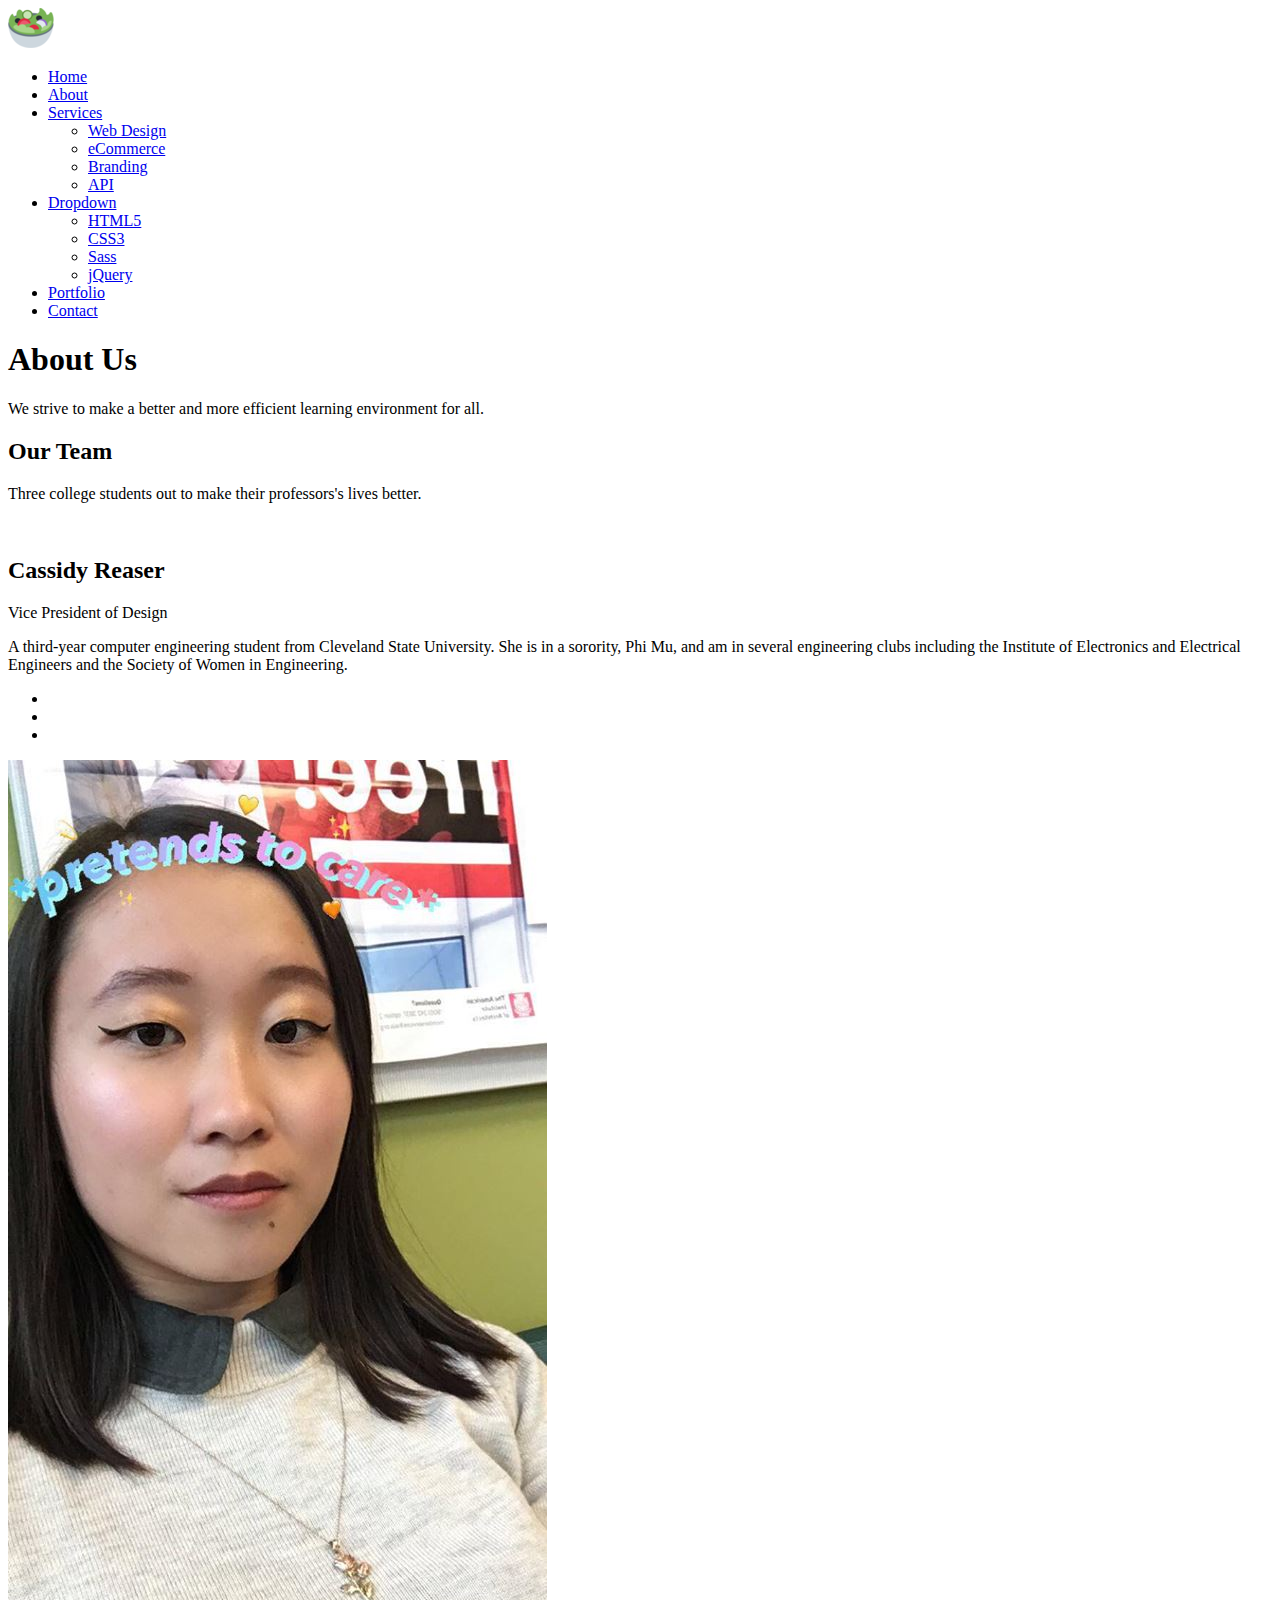
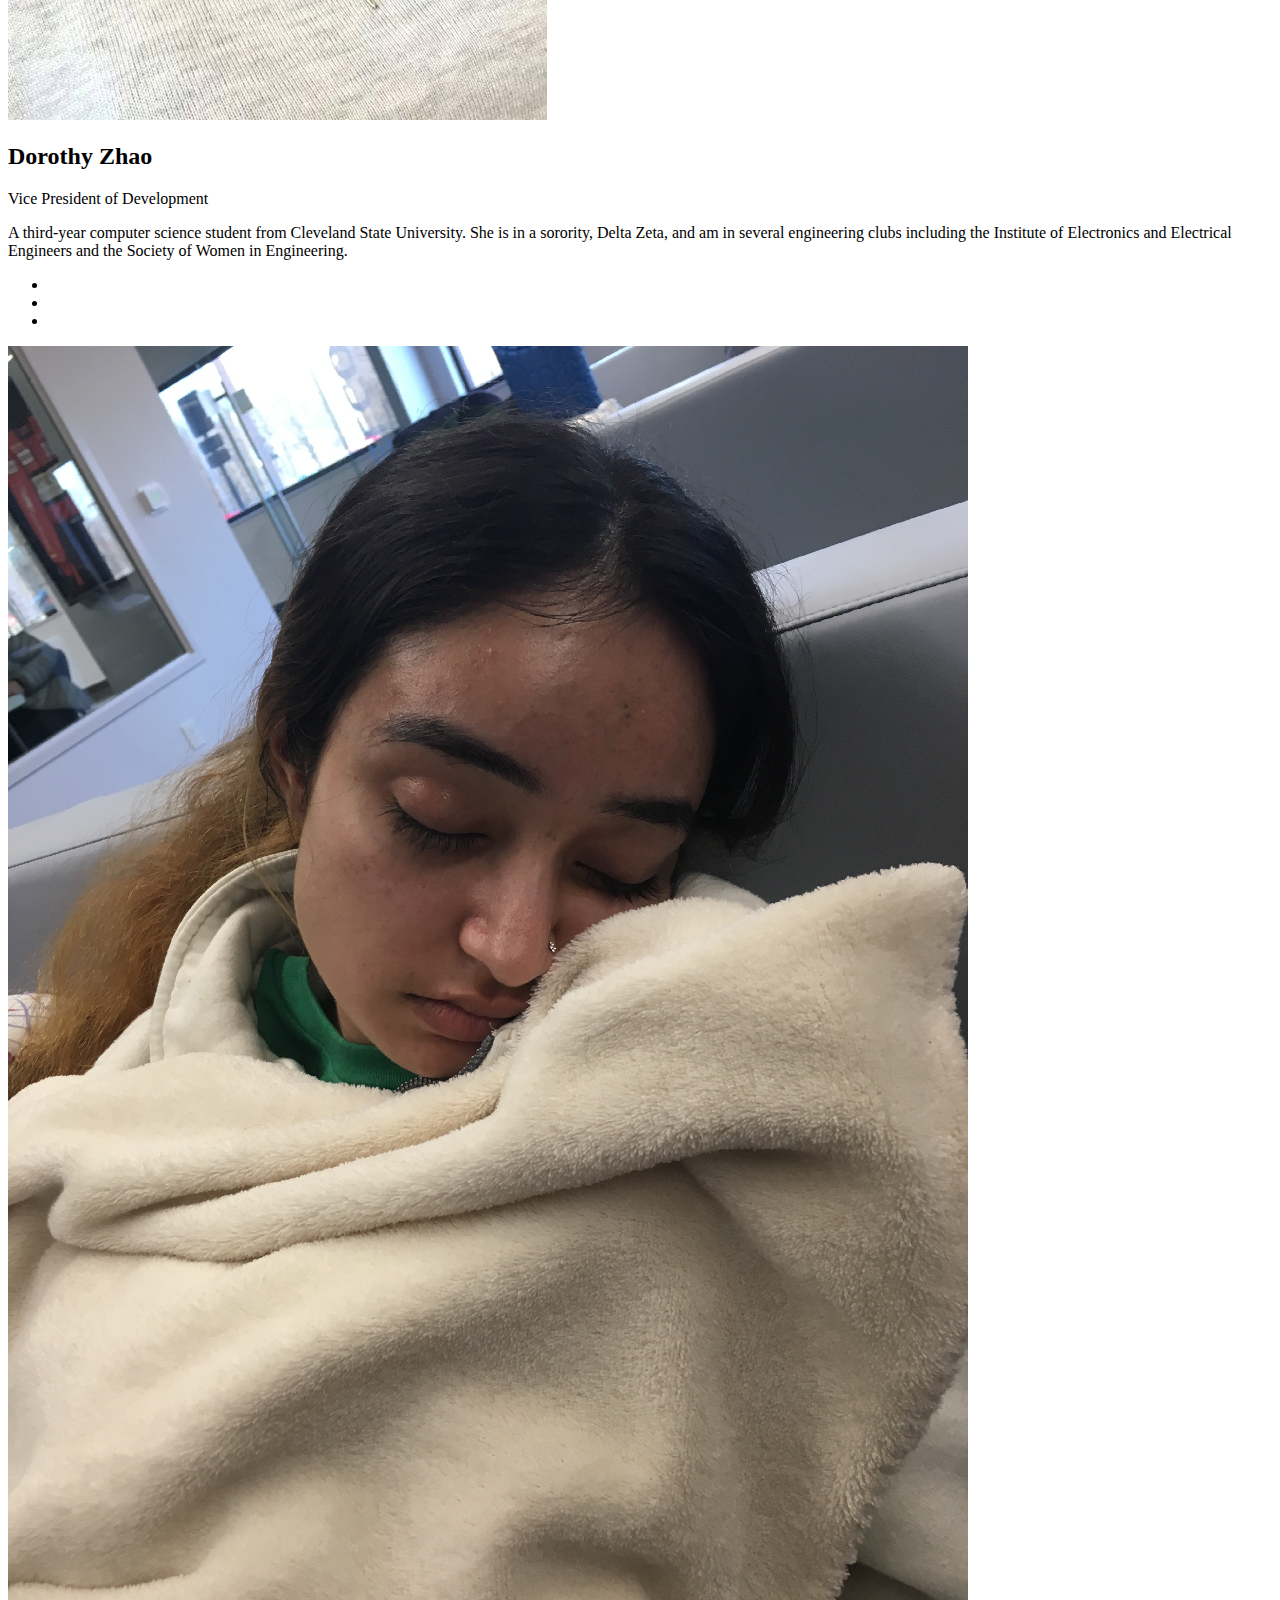
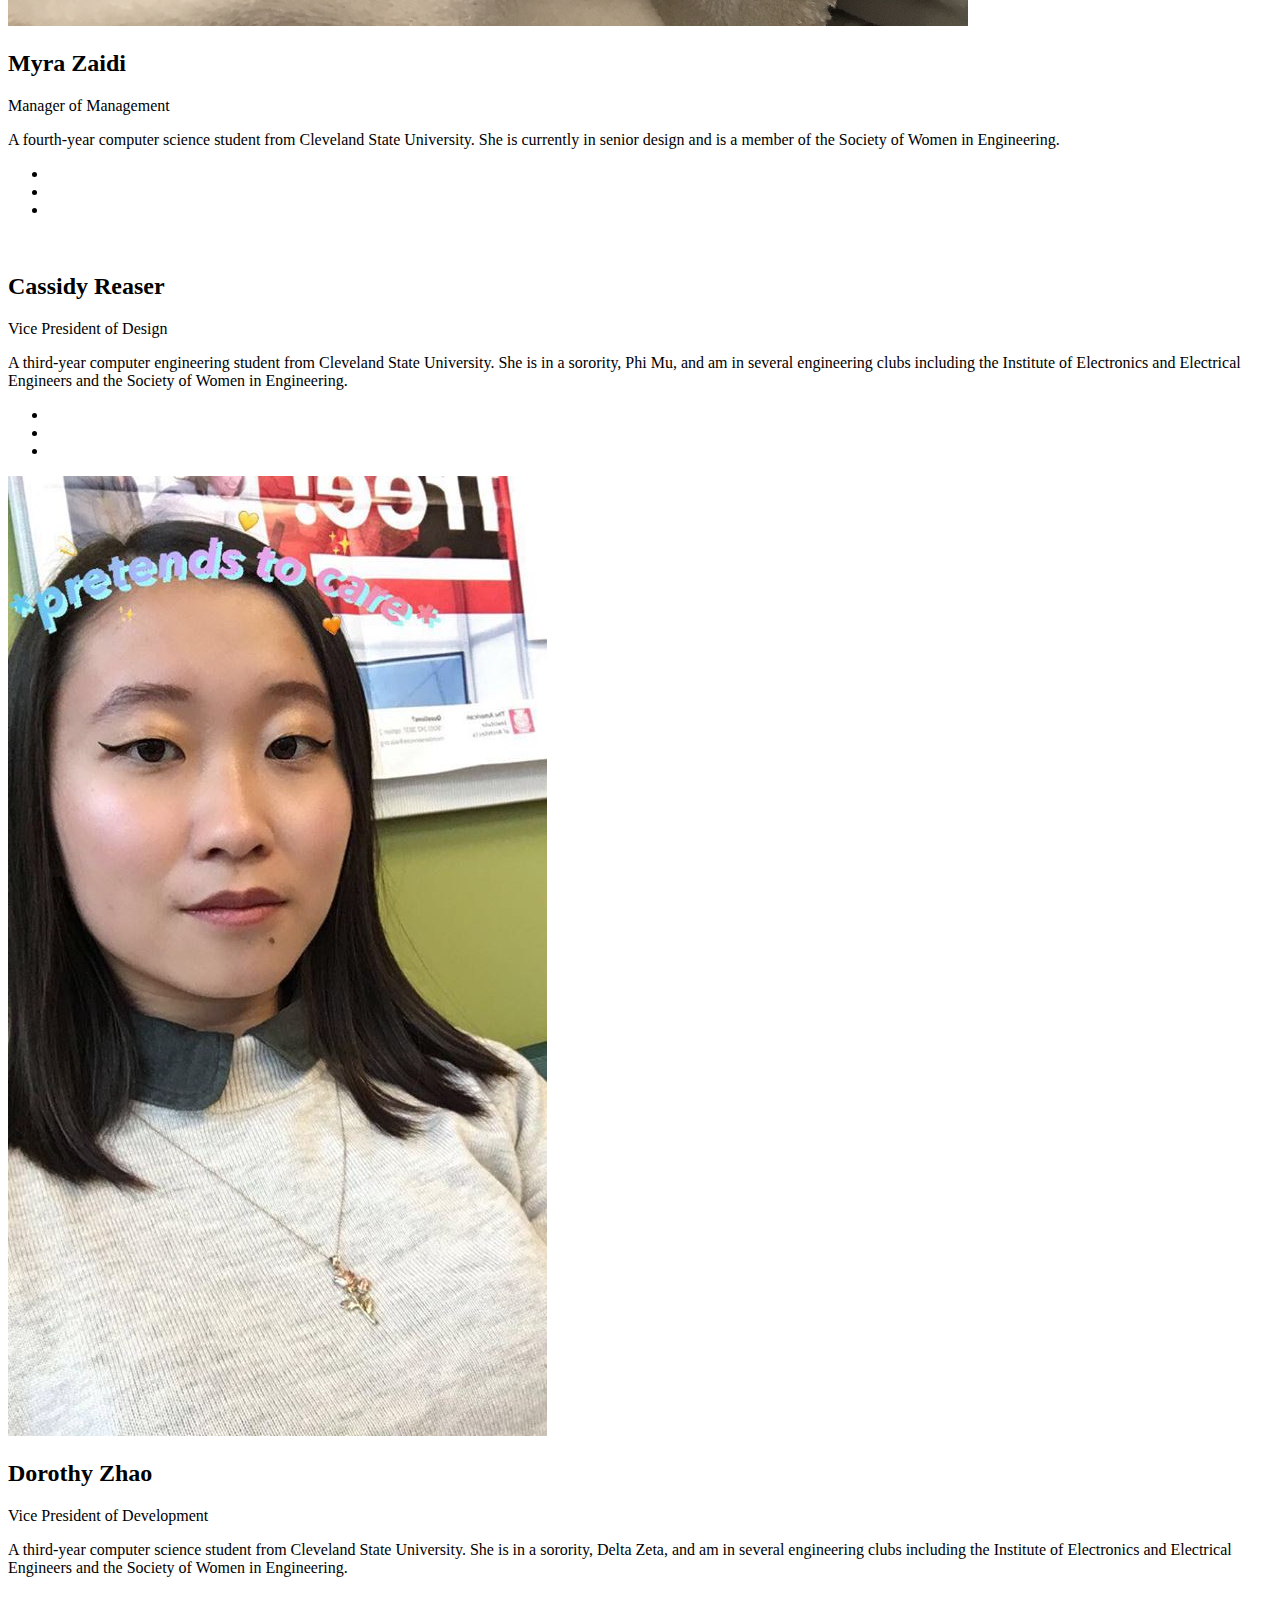
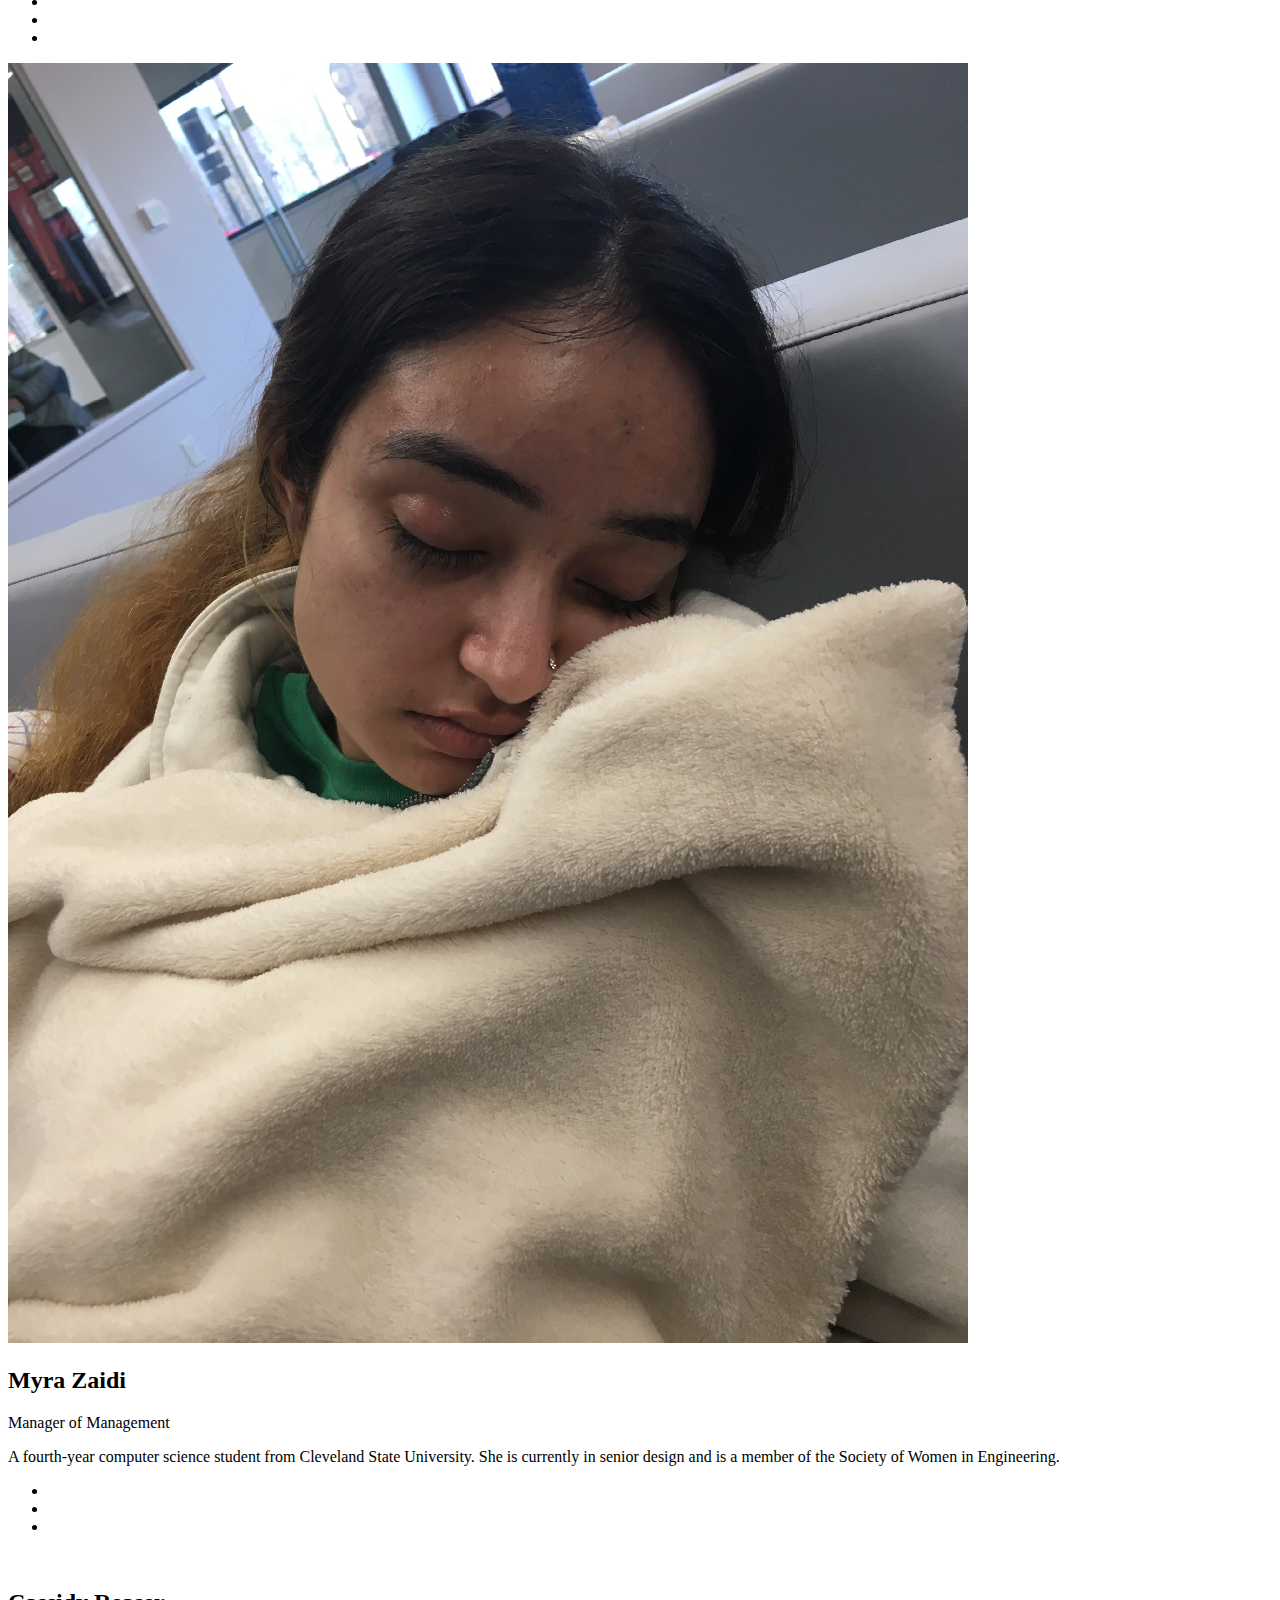
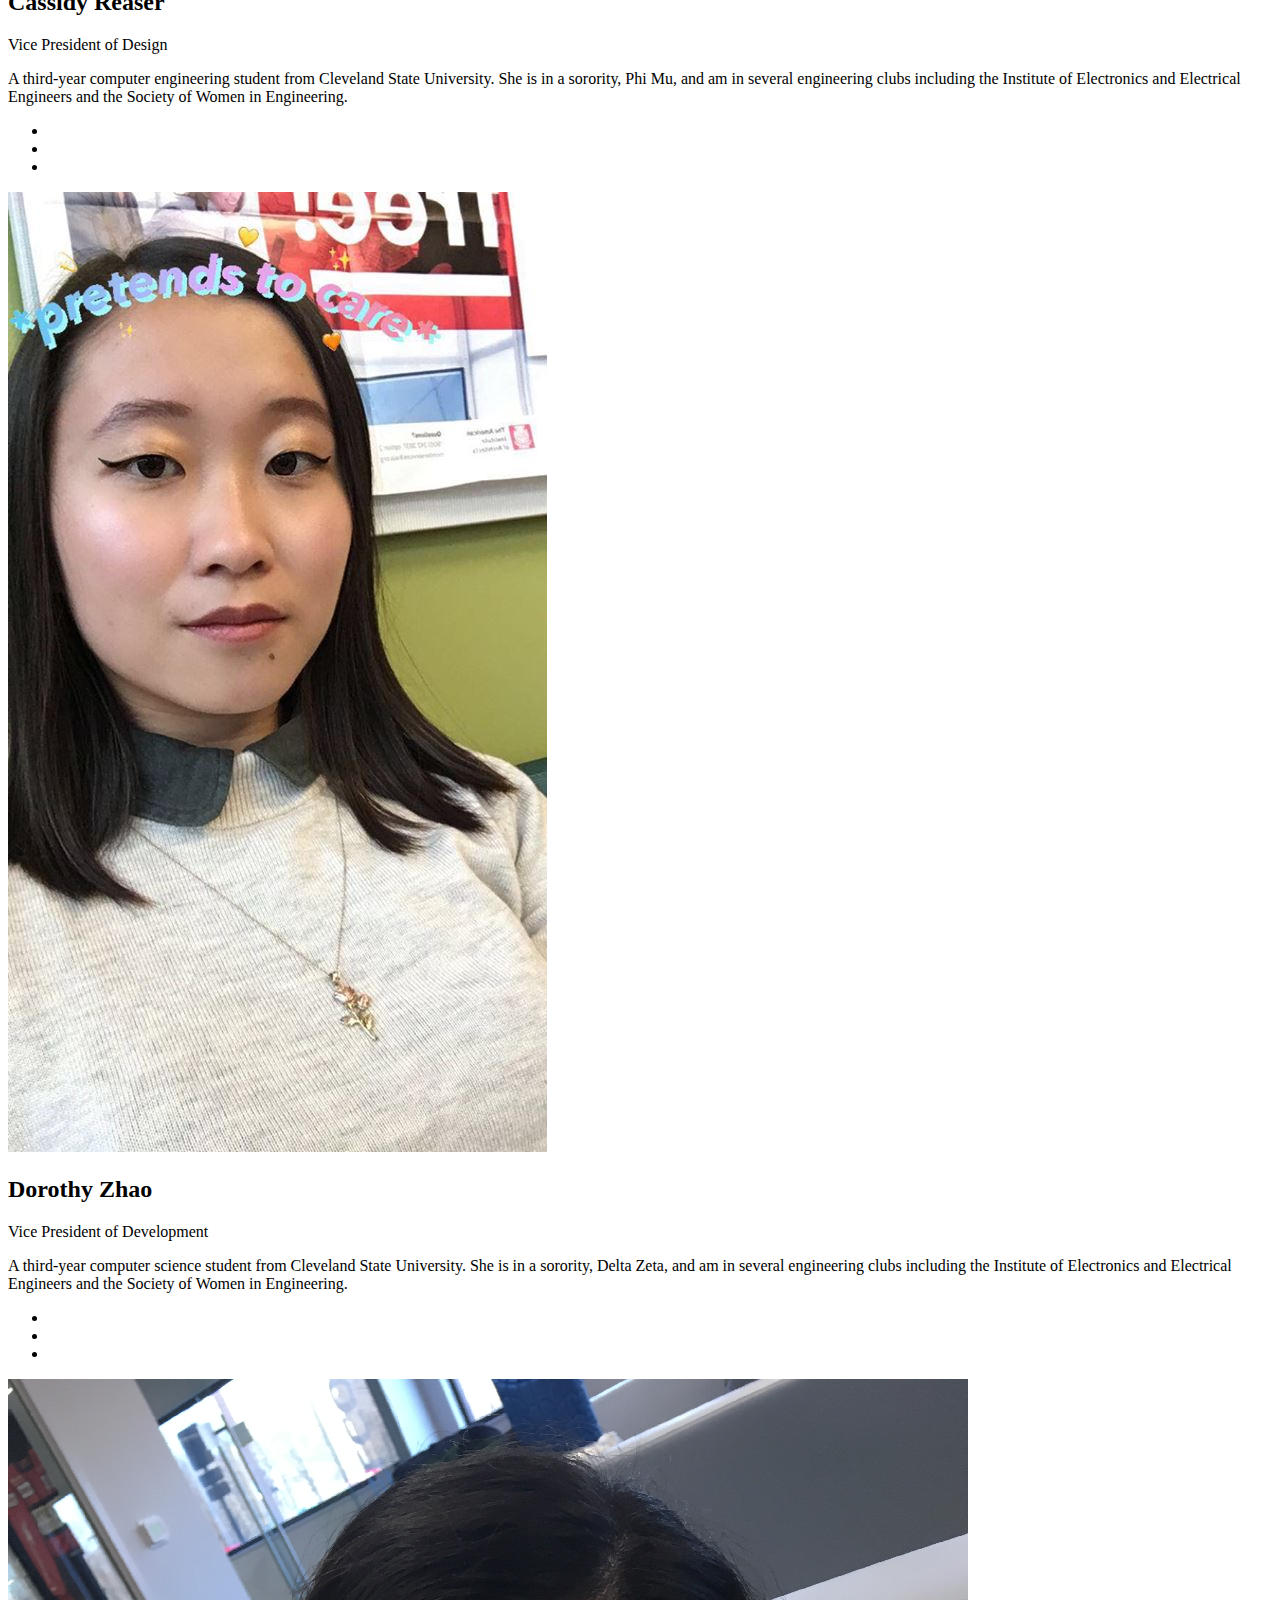
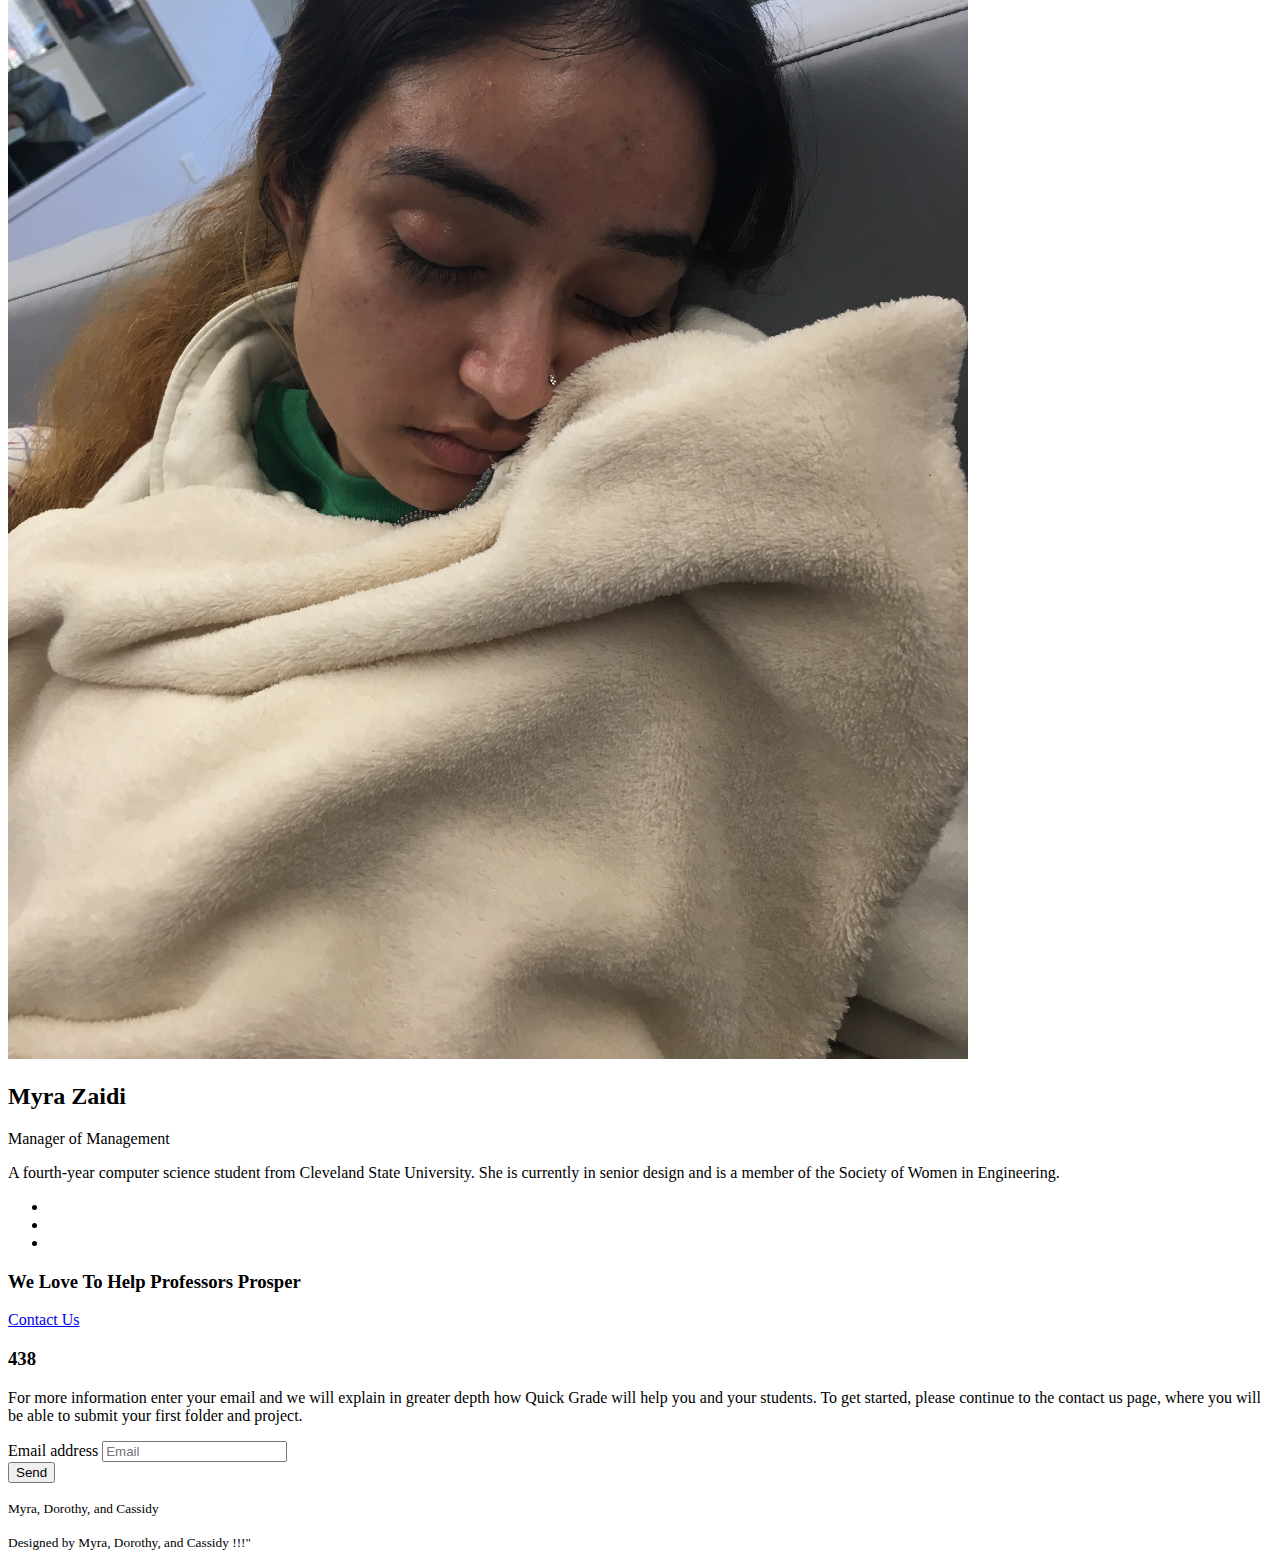
==== about.html @ d880e4a0 "Update about.html" ====
<!DOCTYPE HTML>
<!--
	Aesthetic by gettemplates.co
	Twitter: http://twitter.com/gettemplateco
	URL: http://gettemplates.co
-->
<html>
	<head>
	<meta charset="utf-8">
	<meta http-equiv="X-UA-Compatible" content="IE=edge">
	<title>Cube &mdash; Free Website Template, Free HTML5 Template by gettemplates.co</title>
	<meta name="viewport" content="width=device-width, initial-scale=1">
	<meta name="description" content="Free HTML5 Website Template by gettemplates.co" />
	<meta name="keywords" content="free website templates, free html5, free template, free bootstrap, free website template, html5, css3, mobile first, responsive" />
	<meta name="author" content="gettemplates.co" />

  	<!-- Facebook and Twitter integration -->
	<meta property="og:title" content=""/>
	<meta property="og:image" content=""/>
	<meta property="og:url" content=""/>
	<meta property="og:site_name" content=""/>
	<meta property="og:description" content=""/>
	<meta name="twitter:title" content="" />
	<meta name="twitter:image" content="" />
	<meta name="twitter:url" content="" />
	<meta name="twitter:card" content="" />

	<link href="https://fonts.googleapis.com/css?family=Raleway:100,300,400,700" rel="stylesheet">
	
	<!-- Animate.css -->
	<link rel="stylesheet" href="css/animate.css">
	<!-- Icomoon Icon Fonts-->
	<link rel="stylesheet" href="css/icomoon.css">
	<!-- Themify Icons-->
	<link rel="stylesheet" href="css/themify-icons.css">
	<!-- Bootstrap  -->
	<link rel="stylesheet" href="css/bootstrap.css">

	<!-- Magnific Popup -->
	<link rel="stylesheet" href="css/magnific-popup.css">

	<!-- Owl Carousel  -->
	<link rel="stylesheet" href="css/owl.carousel.min.css">
	<link rel="stylesheet" href="css/owl.theme.default.min.css">

	<!-- Theme style  -->
	<link rel="stylesheet" href="css/style.css">

	<!-- Modernizr JS -->
	<script src="js/modernizr-2.6.2.min.js"></script>
	<!-- FOR IE9 below -->
	<!--[if lt IE 9]>
	<script src="js/respond.min.js"></script>
	<![endif]-->

	</head>
	<body>
		
	<div class="gtco-loader"></div>
	
	<div id="page">

		<nav class="gtco-nav" role="navigation">
			<div class="gtco-container">
				
				<div class="row">
					<div class="col-sm-2 col-xs-12">
						<div id="gtco-logo"><a href="index.html"><img src="images/logo.png" alt="Free HTML5 Website Template by GetTemplates.co"></a></div>
					</div>
					<div class="col-xs-10 text-right menu-1">
						<ul>
							<li><a href="index.html">Home</a></li>
							<li class="active"><a href="about.html">About</a></li>
							<li class="has-dropdown">
								<a href="services.html">Services</a>
								<ul class="dropdown">
									<li><a href="#">Web Design</a></li>
									<li><a href="#">eCommerce</a></li>
									<li><a href="#">Branding</a></li>
									<li><a href="#">API</a></li>
								</ul>
							</li>
							<li class="has-dropdown">
								<a href="#">Dropdown</a>
								<ul class="dropdown">
									<li><a href="#">HTML5</a></li>
									<li><a href="#">CSS3</a></li>
									<li><a href="#">Sass</a></li>
									<li><a href="#">jQuery</a></li>
								</ul>
							</li>
							<li><a href="portfolio.html">Portfolio</a></li>
							<li><a href="contact.html">Contact</a></li>
						</ul>
					</div>
				</div>
				
			</div>
		</nav>

		<header id="gtco-header" class="gtco-cover gtco-cover-xs gtco-inner" role="banner">
			<div class="gtco-container">
				<div class="row">
					<div class="col-md-12 col-md-offset-0 text-left">
						<div class="display-t">
							<div class="display-tc">
								<div class="row">
									<div class="col-md-8">
										<h1 class="no-margin">About Us</h1>
										<p>We strive to make a better and more efficient learning environment for all.</p>
									</div>
								</div>
							</div>
						</div>
					</div>
				</div>
			</div>
		</header>
		<!-- END #gtco-header -->

		

		<div class="gtco-services gtco-section">
			<div class="gtco-container">
				<div class="row">
					<div class="col-md-8 col-md-offset-2 gtco-heading text-center">
						<h2>Our Team</h2>
						<p>Three college students out to make their professors's lives better.</p>
					</div>
				</div>
				<div class="row">

					<div class="col-md-12">
						<div class="owl-carousel owl-carousel-carousel">
							<div class="item">
								<div class="gtco-staff">
									<img src="images/staff_1.jpg" alt="" class="img-responsive">
									<h2>Cassidy Reaser</h2>
									<p class="role">Vice President of Design</p>
									<p>A third-year computer engineering student from Cleveland State University. She is in a sorority, Phi Mu, and am in several engineering clubs including the Institute of Electronics and Electrical Engineers and the Society of Women in Engineering.</p>
									<ul class="fh5co-social">
										<li><a href="#"><i class="icon-facebook"></i></a></li>
										<li><a href="#"><i class="icon-twitter"></i></a></li>
										<li><a href="#"><i class="icon-linkedin"></i></a></li>
									</ul>
								</div>
							</div>
							<div class="item">
								<div class="gtco-staff">
									<img src="images/staff_2.jpg" alt="" class="img-responsive">
									<h2>Dorothy Zhao</h2>
									<p class="role">Vice President of Development </p>
									<p>A third-year computer science student from Cleveland State University. She is in a sorority, Delta Zeta, and am in several engineering clubs including the Institute of Electronics and Electrical Engineers and the Society of Women in Engineering.</p>
									<ul class="fh5co-social">
										<li><a href="#"><i class="icon-facebook"></i></a></li>
										<li><a href="#"><i class="icon-twitter"></i></a></li>
										<li><a href="#"><i class="icon-linkedin"></i></a></li>
									</ul>
								</div>
							</div>
							<div class="item">
								<div class="gtco-staff">
									<img src="images/staff_3.jpg" alt="" class="img-responsive">
									<h2>Myra Zaidi</h2>
									<p class="role">Manager of Management</p>
									<p>A fourth-year computer science student from Cleveland State University. She is currently in senior design and is a member of the Society of Women in Engineering.</p>
									<ul class="fh5co-social">
										<li><a href="#"><i class="icon-facebook"></i></a></li>
										<li><a href="#"><i class="icon-twitter"></i></a></li>
										<li><a href="#"><i class="icon-linkedin"></i></a></li>
									</ul>
								</div>
							</div>
<div class="item">
								<div class="gtco-staff">
									<img src="images/staff_1.jpg" alt="" class="img-responsive">
									<h2>Cassidy Reaser</h2>
									<p class="role">Vice President of Design</p>
									<p>A third-year computer engineering student from Cleveland State University. She is in a sorority, Phi Mu, and am in several engineering clubs including the Institute of Electronics and Electrical Engineers and the Society of Women in Engineering.</p>
									<ul class="fh5co-social">
										<li><a href="#"><i class="icon-facebook"></i></a></li>
										<li><a href="#"><i class="icon-twitter"></i></a></li>
										<li><a href="#"><i class="icon-linkedin"></i></a></li>
									</ul>
								</div>
							</div>
							<div class="item">
								<div class="gtco-staff">
									<img src="images/staff_2.jpg" alt="" class="img-responsive">
									<h2>Dorothy Zhao</h2>
									<p class="role">Vice President of Development </p>
									<p>A third-year computer science student from Cleveland State University. She is in a sorority, Delta Zeta, and am in several engineering clubs including the Institute of Electronics and Electrical Engineers and the Society of Women in Engineering.</p>
									<ul class="fh5co-social">
										<li><a href="#"><i class="icon-facebook"></i></a></li>
										<li><a href="#"><i class="icon-twitter"></i></a></li>
										<li><a href="#"><i class="icon-linkedin"></i></a></li>
									</ul>
								</div>
							</div>
							<div class="item">
								<div class="gtco-staff">
									<img src="images/staff_3.jpg" alt="" class="img-responsive">
									<h2>Myra Zaidi</h2>
									<p class="role">Manager of Management</p>
									<p>A fourth-year computer science student from Cleveland State University. She is currently in senior design and is a member of the Society of Women in Engineering.</p>
									<ul class="fh5co-social">
										<li><a href="#"><i class="icon-facebook"></i></a></li>
										<li><a href="#"><i class="icon-twitter"></i></a></li>
										<li><a href="#"><i class="icon-linkedin"></i></a></li>
									</ul>
								</div>
							</div>

							<div class="item">
								<div class="gtco-staff">
									<img src="images/staff_1.jpg" alt="" class="img-responsive">
									<h2>Cassidy Reaser</h2>
									<p class="role">Vice President of Design</p>
									<p>A third-year computer engineering student from Cleveland State University. She is in a sorority, Phi Mu, and am in several engineering clubs including the Institute of Electronics and Electrical Engineers and the Society of Women in Engineering.</p>
									<ul class="fh5co-social">
										<li><a href="#"><i class="icon-facebook"></i></a></li>
										<li><a href="#"><i class="icon-twitter"></i></a></li>
										<li><a href="#"><i class="icon-linkedin"></i></a></li>
									</ul>
								</div>
							</div>
							<div class="item">
								<div class="gtco-staff">
									<img src="images/staff_2.jpg" alt="" class="img-responsive">
									<h2>Dorothy Zhao</h2>
									<p class="role">Vice President of Development </p>
									<p>A third-year computer science student from Cleveland State University. She is in a sorority, Delta Zeta, and am in several engineering clubs including the Institute of Electronics and Electrical Engineers and the Society of Women in Engineering.</p>
									<ul class="fh5co-social">
										<li><a href="#"><i class="icon-facebook"></i></a></li>
										<li><a href="#"><i class="icon-twitter"></i></a></li>
										<li><a href="#"><i class="icon-linkedin"></i></a></li>
									</ul>
								</div>
							</div>
							<div class="item">
								<div class="gtco-staff">
									<img src="images/staff_3.jpg" alt="" class="img-responsive">
									<h2>Myra Zaidi</h2>
									<p class="role">Manager of Management</p>
									<p>A fourth-year computer science student from Cleveland State University. She is currently in senior design and is a member of the Society of Women in Engineering.</p>
									<ul class="fh5co-social">
										<li><a href="#"><i class="icon-facebook"></i></a></li>
										<li><a href="#"><i class="icon-twitter"></i></a></li>
										<li><a href="#"><i class="icon-linkedin"></i></a></li>
									</ul>
								</div>
							</div>
						</div>
					</div>
					
				</div>
			</div>
		</div>
		

		

		<footer id="gtco-footer" class="gtco-section" role="contentinfo">
			<div class="gtco-container">
				<div class="row row-pb-md">
					<div class="col-md-8 col-md-offset-2 gtco-cta text-center">
						<h3>We Love To Help Professors Prosper</h3>
						<p><a href="#" class="btn btn-white btn-outline">Contact Us</a></p>
					</div>
				</div>
				<div class="row row-pb-md">
					<div class="col-md-4 gtco-widget gtco-footer-paragraph">
						<h3>438</h3>
						<p>For more information enter your email and we will explain in greater depth how Quick Grade will help you and your students. To get started, please continue to the contact us page, where you will be able to submit your first folder and project.</p>
					</div>
					<div class="col-md-4 gtco-footer-link">
						<div class="row">
							<div class="col-md-6">
							
							</div>
							<div class="col-md-6">
								
							</div>
						</div>
					</div>
					<div class="col-md-4 gtco-footer-subscribe">
						<form class="form-inline">
						  <div class="form-group">
						    <label class="sr-only" for="exampleInputEmail3">Email address</label>
						    <input type="email" class="form-control" id="" placeholder="Email">
						  </div>
						  <button type="submit" class="btn btn-primary">Send</button>
						</form>
					</div>
				</div>
			</div>
			<div class="gtco-copyright">
				<div class="gtco-container">
					<div class="row">
						<div class="col-md-6 text-left">
							<p><small>Myra, Dorothy, and Cassidy </small></p>
						</div>
						<div class="col-md-6 text-right">
							<p><small>Designed by Myra, Dorothy, and Cassidy !!!" </p>
						</div>
					</div>
				</div>
			</div>
		</footer>

	</div>

	<div class="gototop js-top">
		<a href="#" class="js-gotop"><i class="icon-arrow-up"></i></a>
	</div>
	
	<!-- jQuery -->
	<script src="js/jquery.min.js"></script>
	<!-- jQuery Easing -->
	<script src="js/jquery.easing.1.3.js"></script>
	<!-- Bootstrap -->
	<script src="js/bootstrap.min.js"></script>
	<!-- Waypoints -->
	<script src="js/jquery.waypoints.min.js"></script>
	<!-- countTo -->
	<script src="js/jquery.countTo.js"></script>
	<!-- Carousel -->
	<script src="js/owl.carousel.min.js"></script>
	<!-- Magnific Popup -->
	<script src="js/jquery.magnific-popup.min.js"></script>
	<script src="js/magnific-popup-options.js"></script>

	
	
	<!-- Main -->
	<script src="js/main.js"></script>

	</body>
</html>
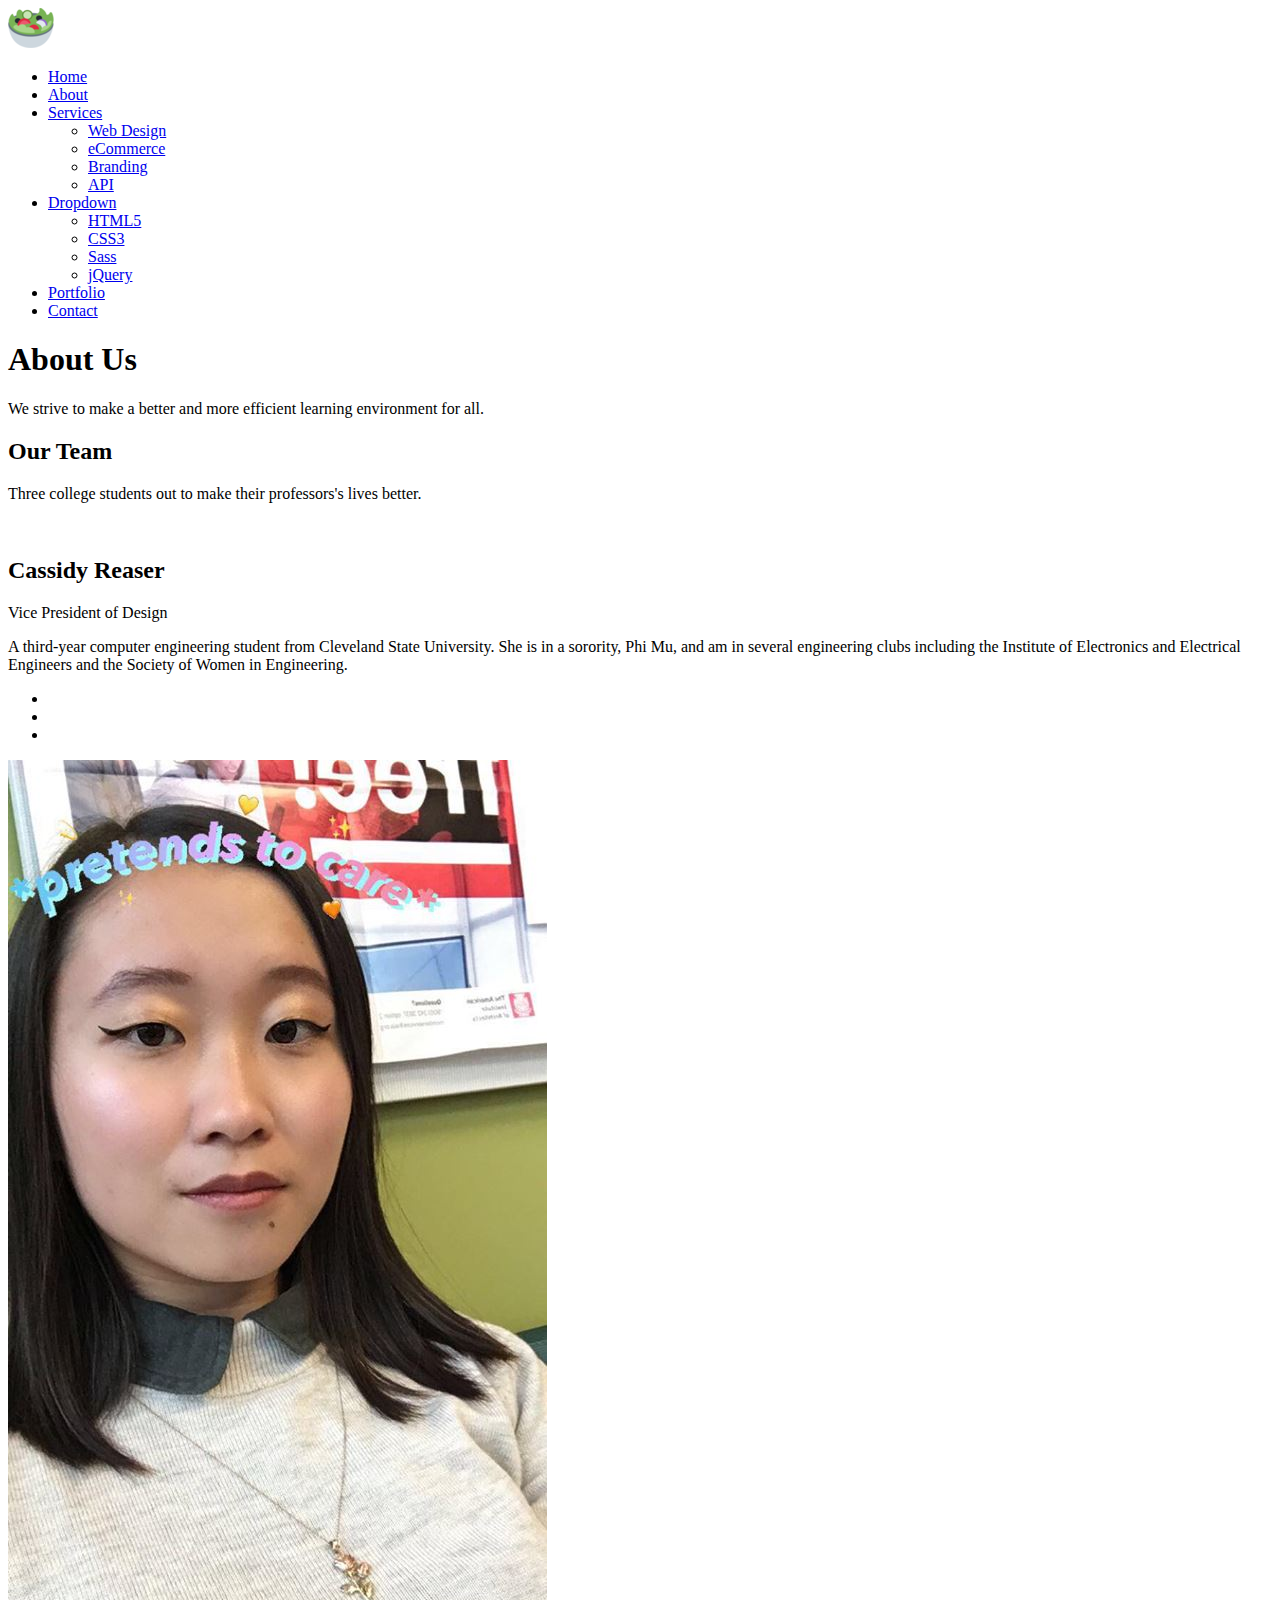
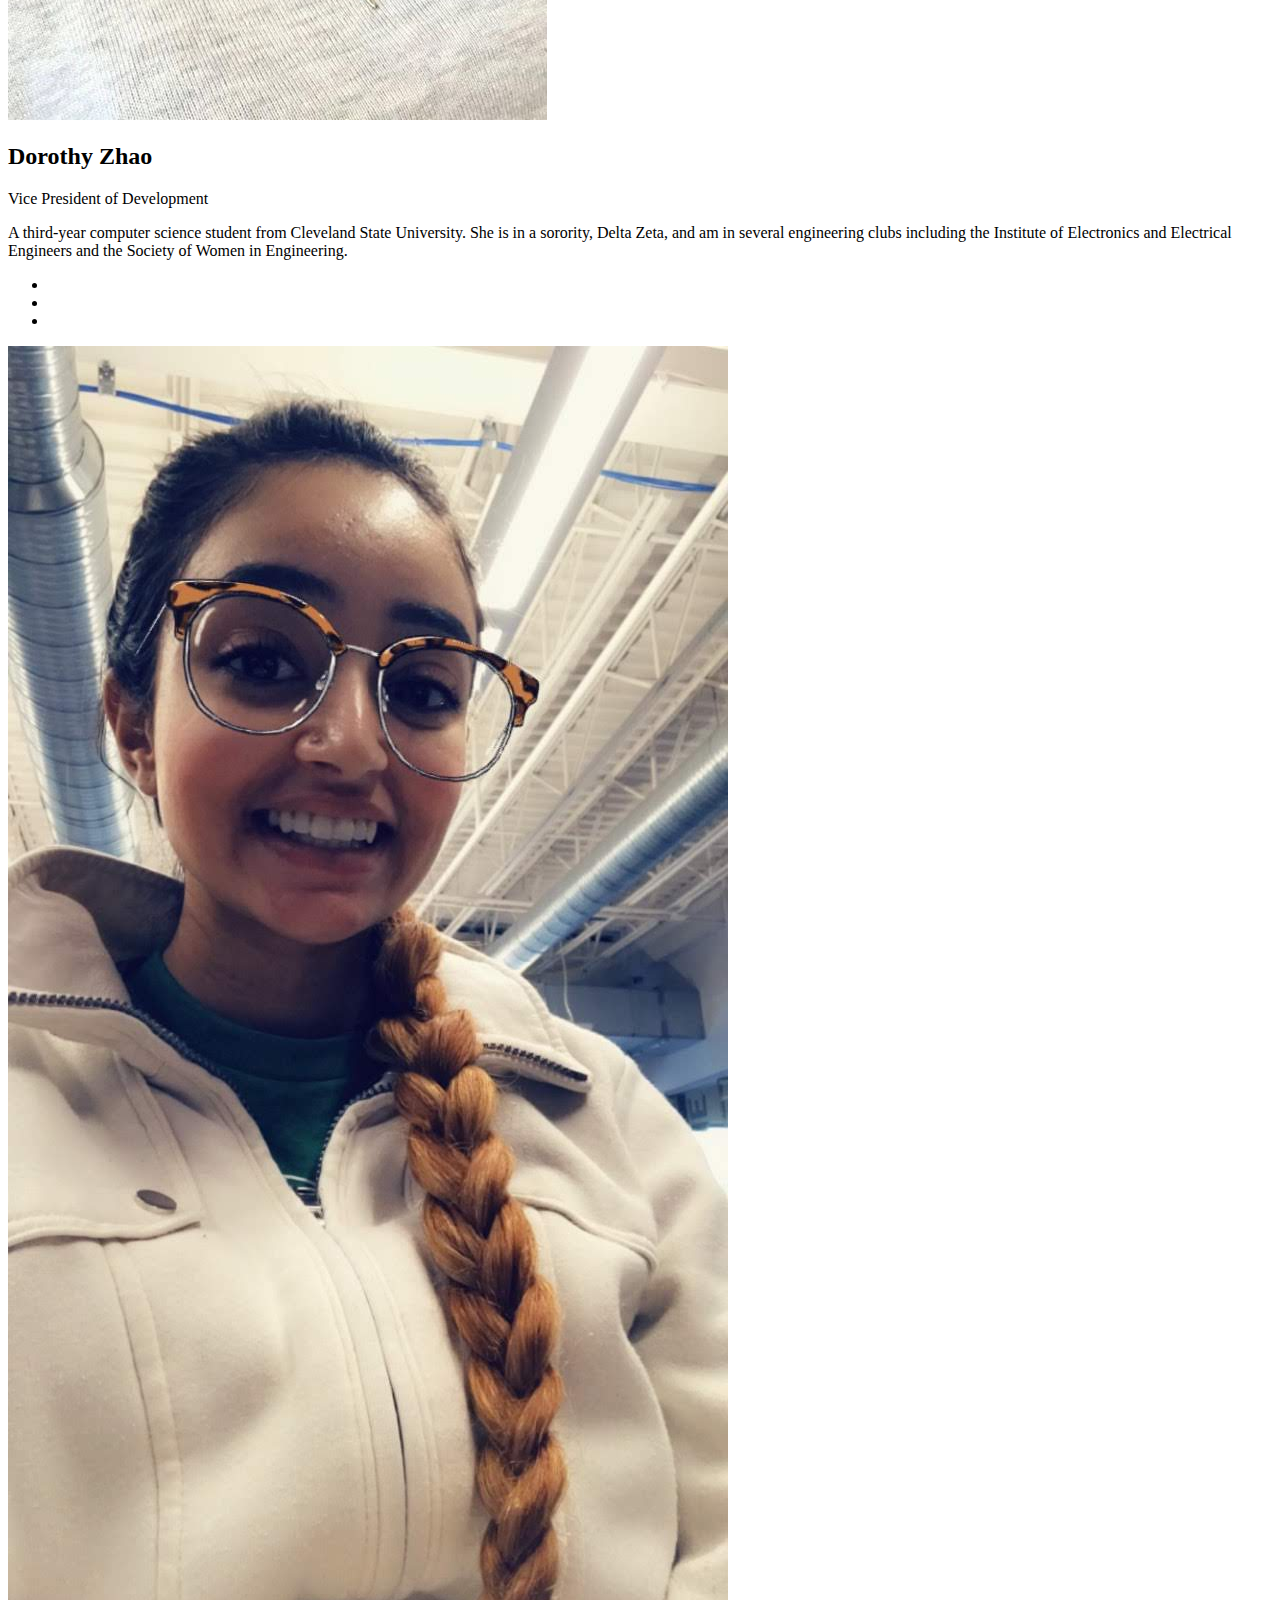
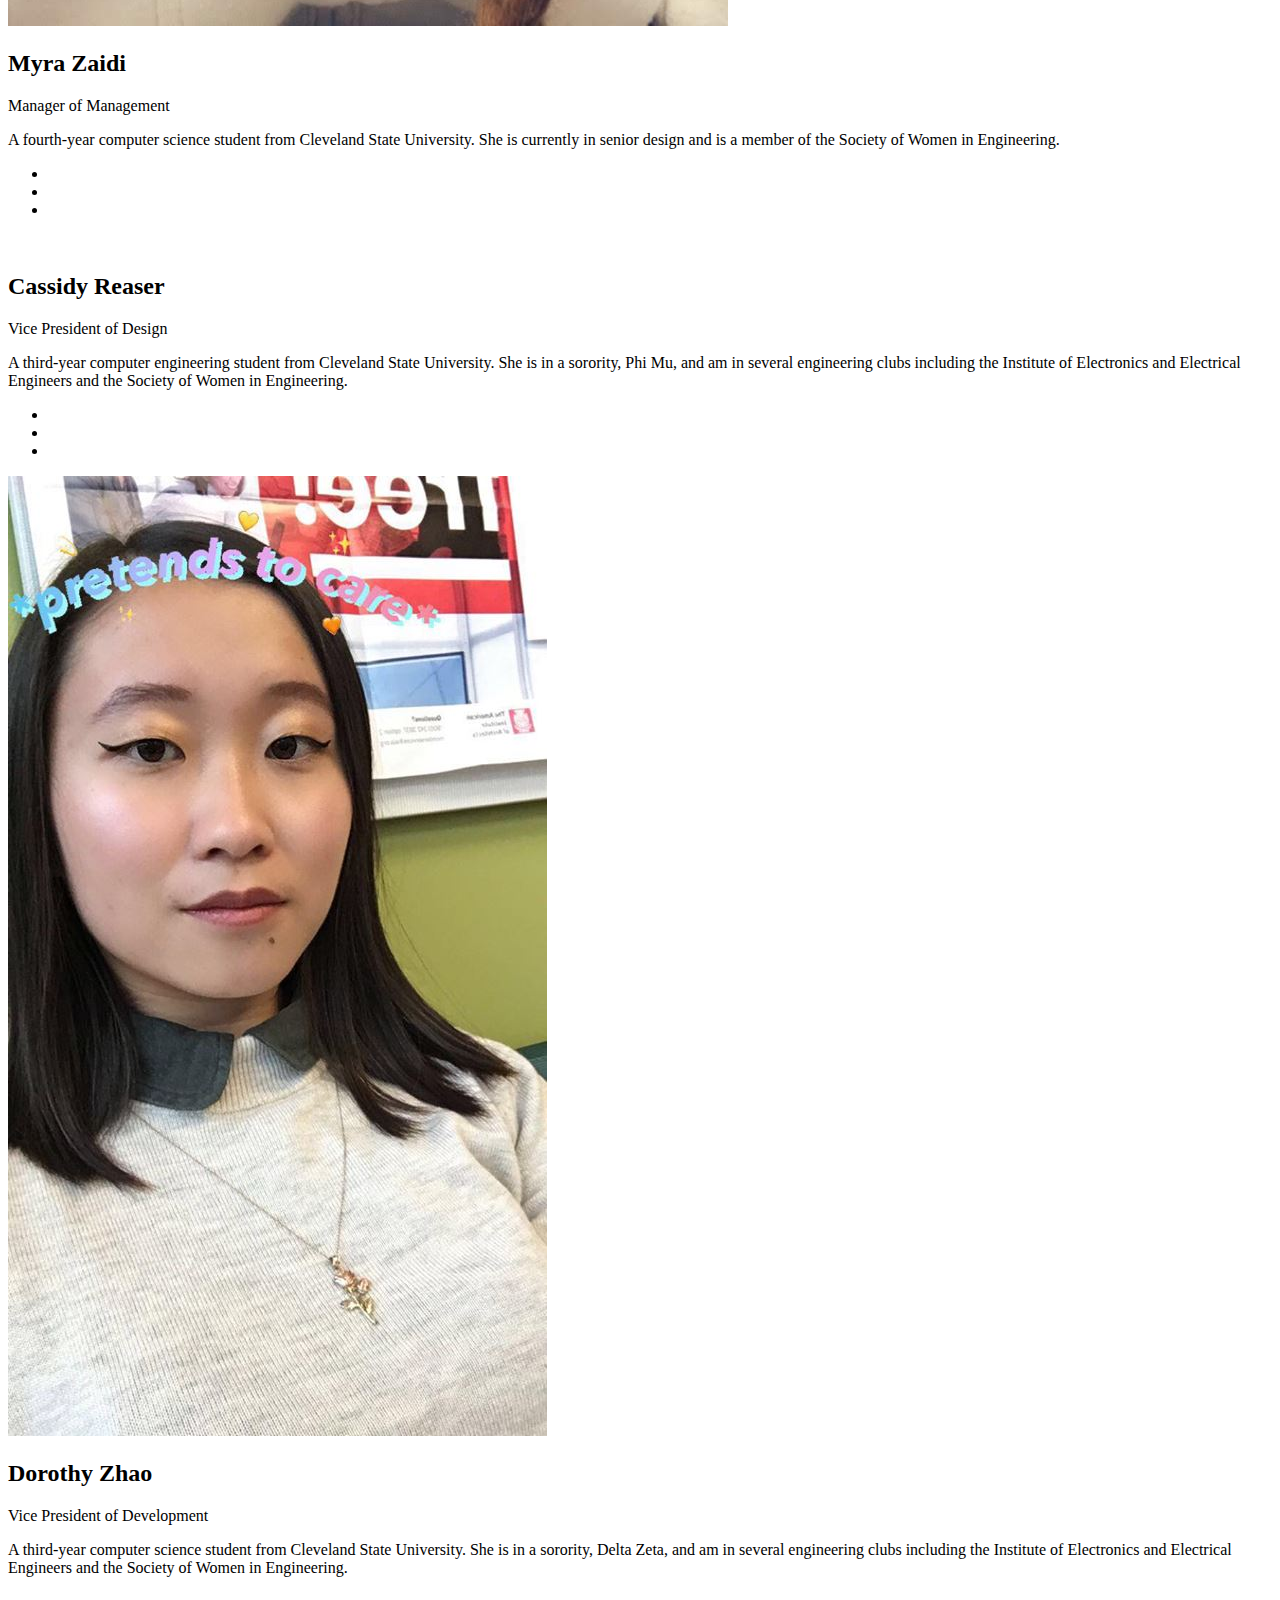
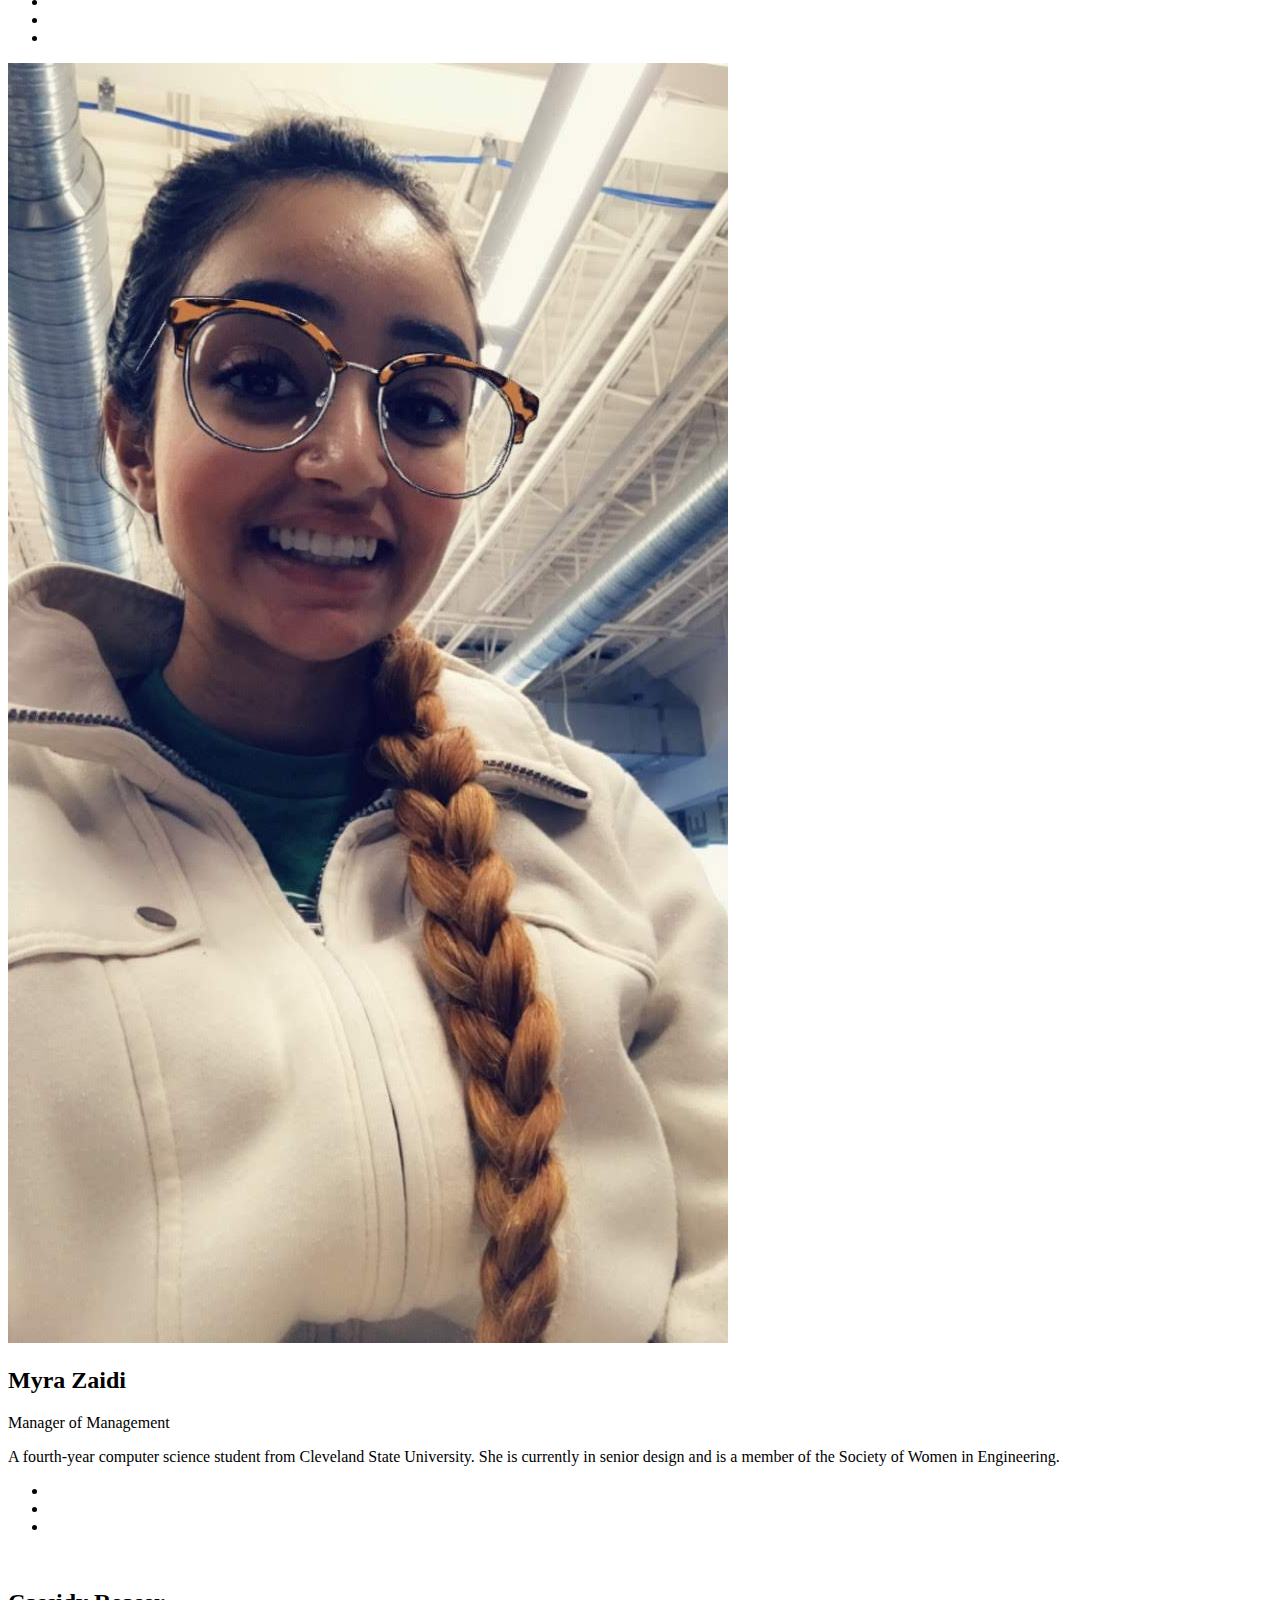
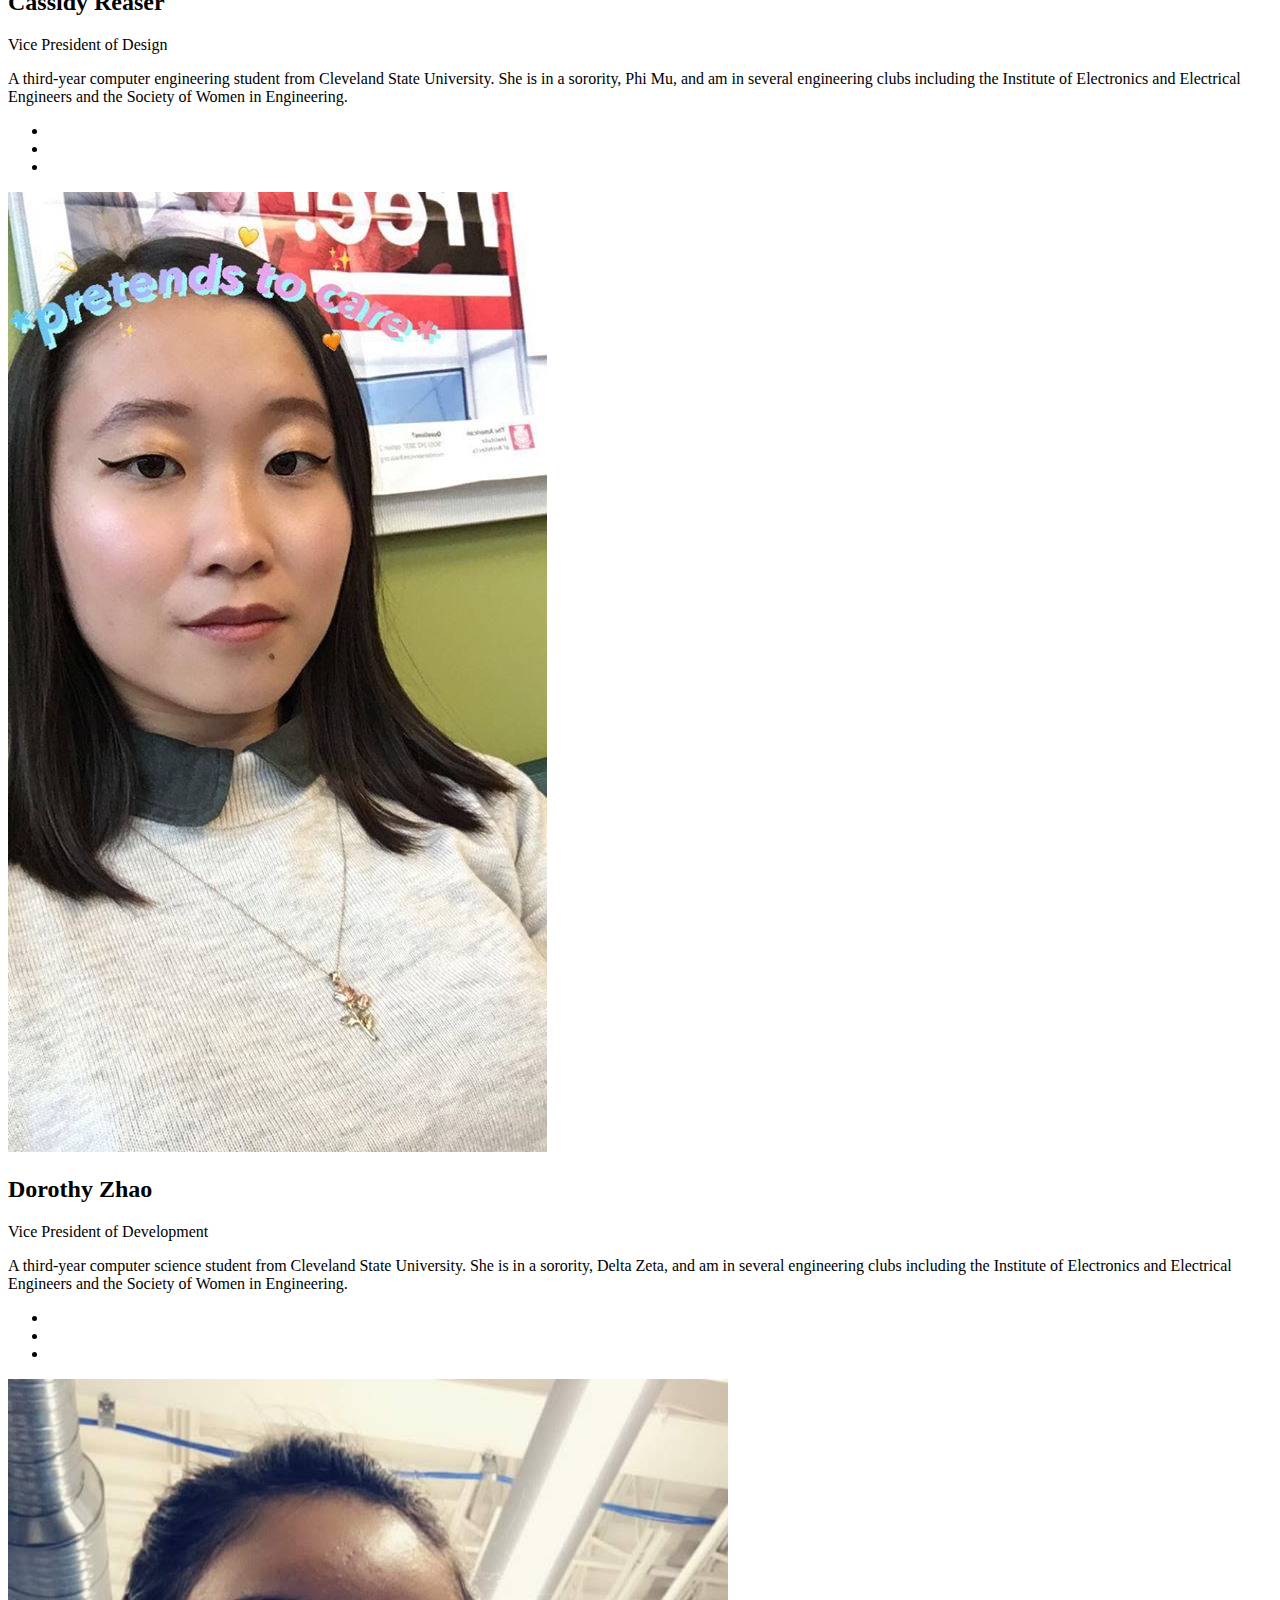
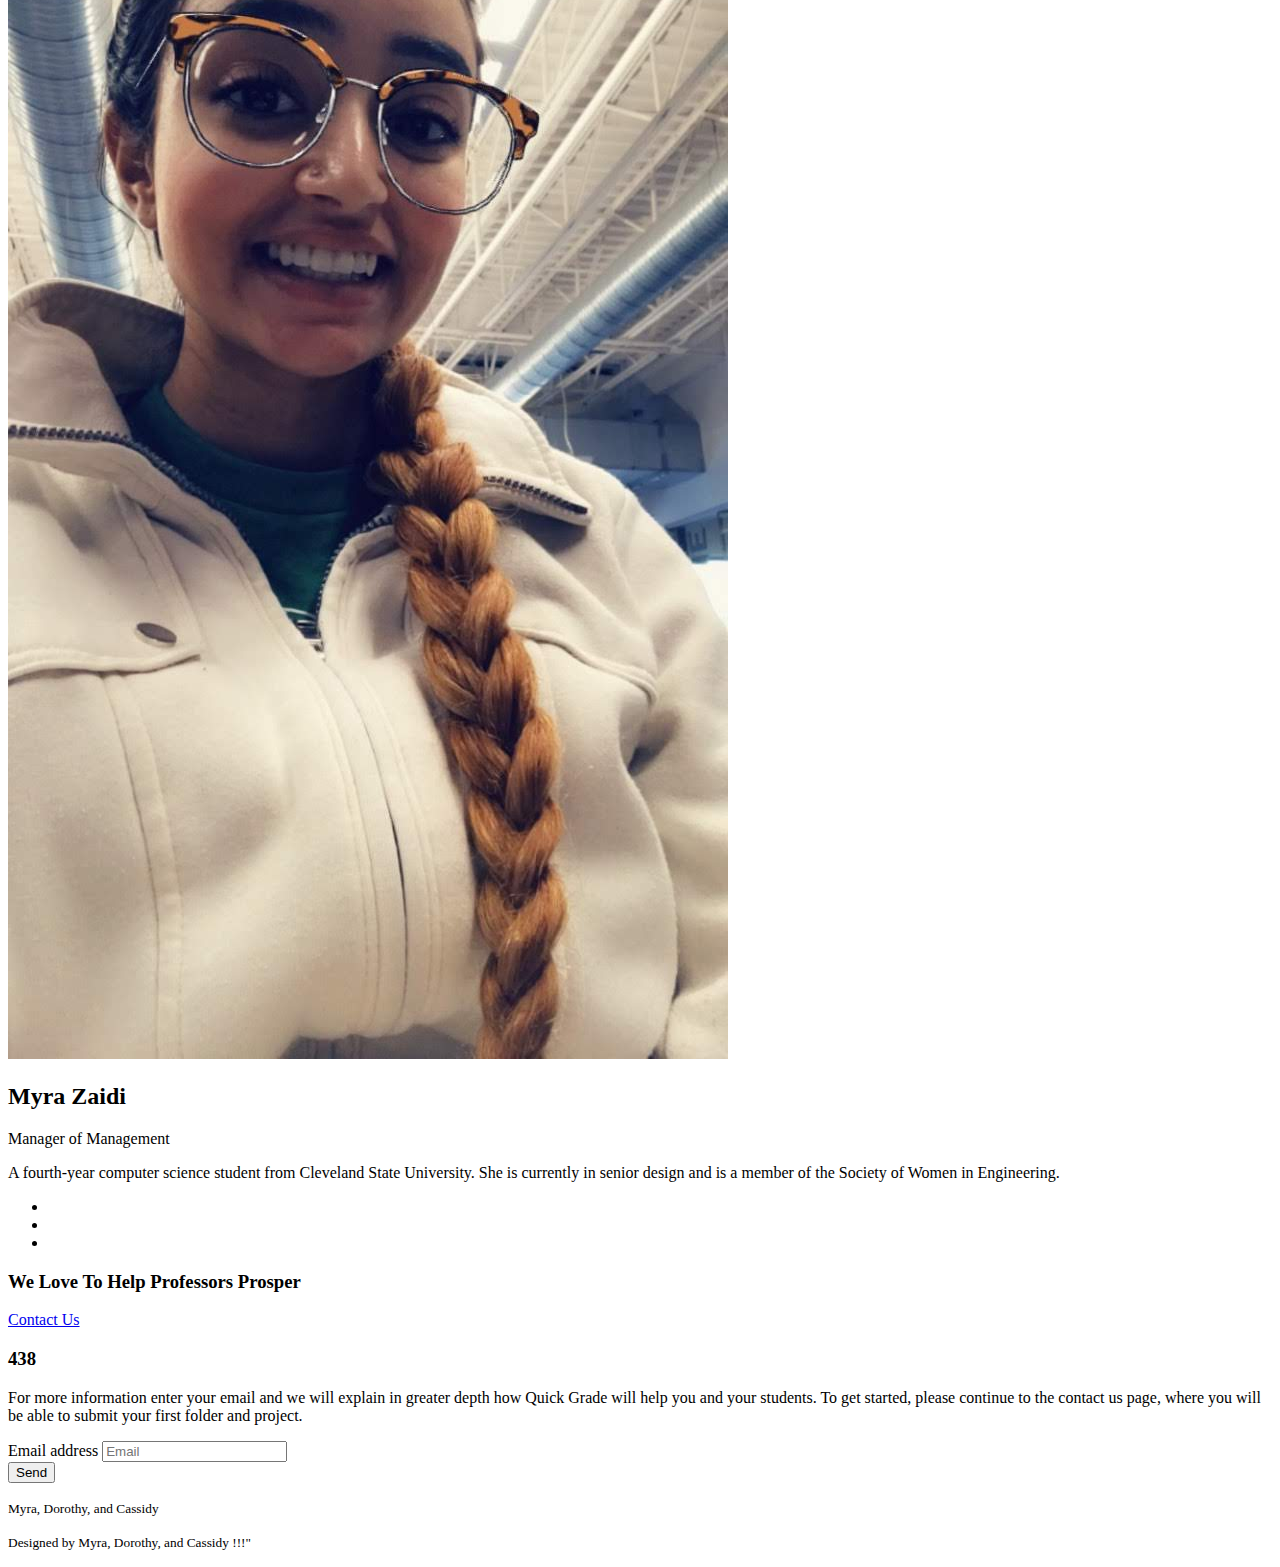
==== commit 92e4d14a: "Update about.html" ====
--- a/about.html
+++ b/about.html
@@ -8,11 +8,11 @@
 	<head>
 	<meta charset="utf-8">
 	<meta http-equiv="X-UA-Compatible" content="IE=edge">
-	<title>Cube &mdash; Free Website Template, Free HTML5 Template by gettemplates.co</title>
+	<title>Shirazi &mdash; Quick Grade</title>
 	<meta name="viewport" content="width=device-width, initial-scale=1">
-	<meta name="description" content="Free HTML5 Website Template by gettemplates.co" />
-	<meta name="keywords" content="free website templates, free html5, free template, free bootstrap, free website template, html5, css3, mobile first, responsive" />
-	<meta name="author" content="gettemplates.co" />
+	<meta name="description" content="A Way to Grade Code with Grace" />
+	<meta name="keywords" content="coding, programming, professor, grading, class, university" />
+	<meta name="author" content="Room 438" />
 
   	<!-- Facebook and Twitter integration -->
 	<meta property="og:title" content=""/>
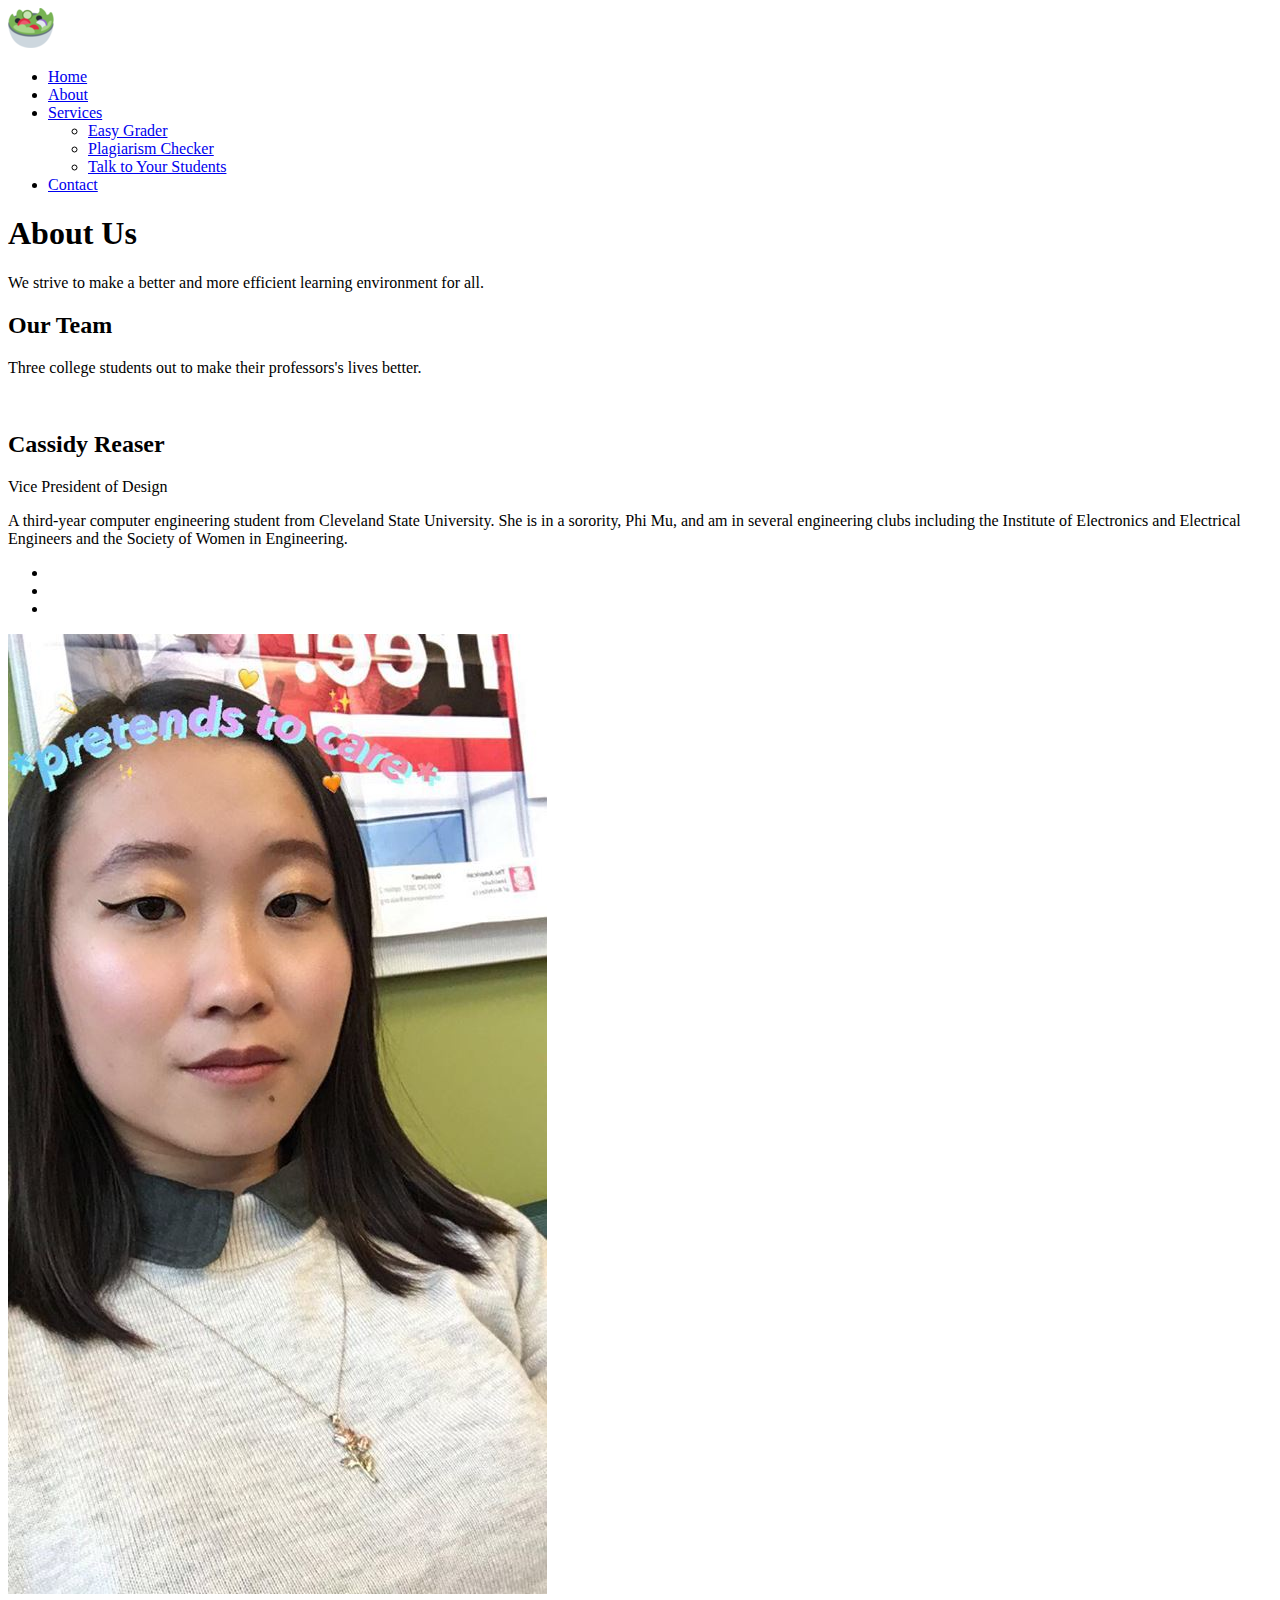
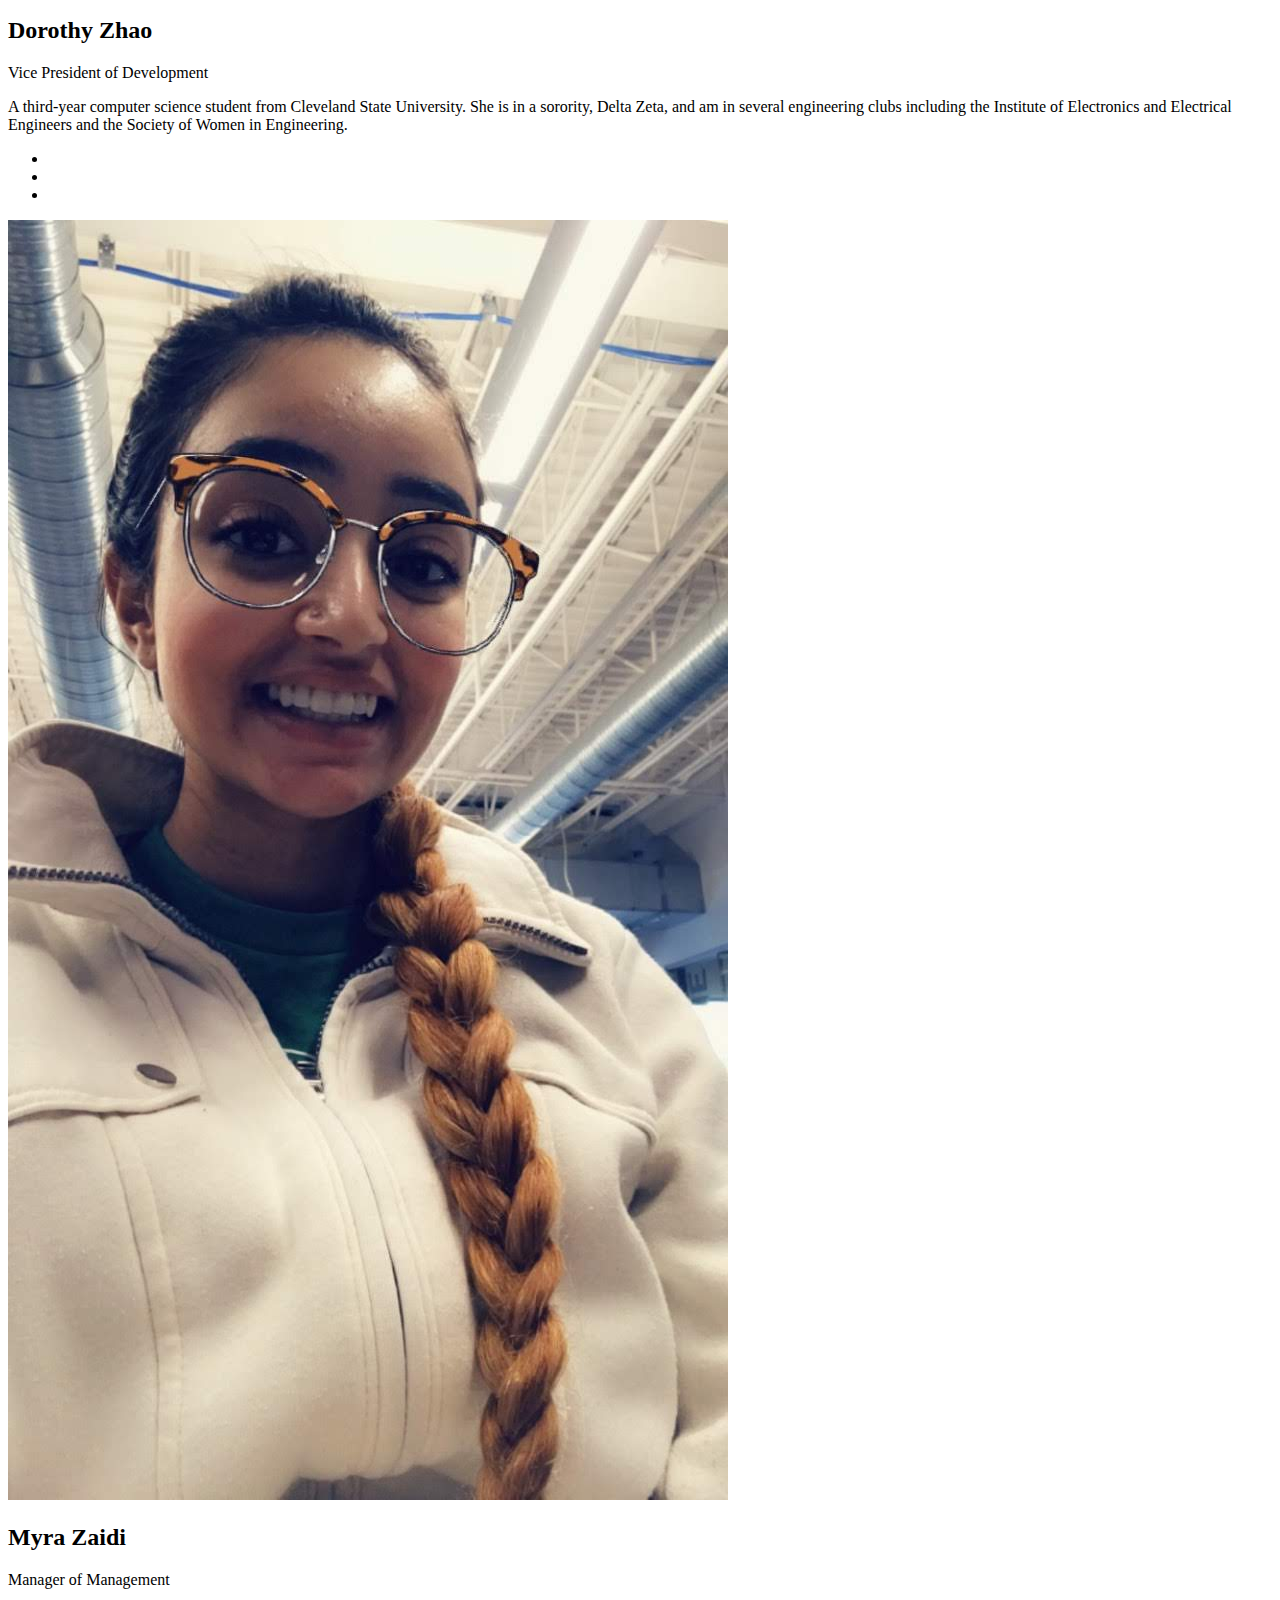
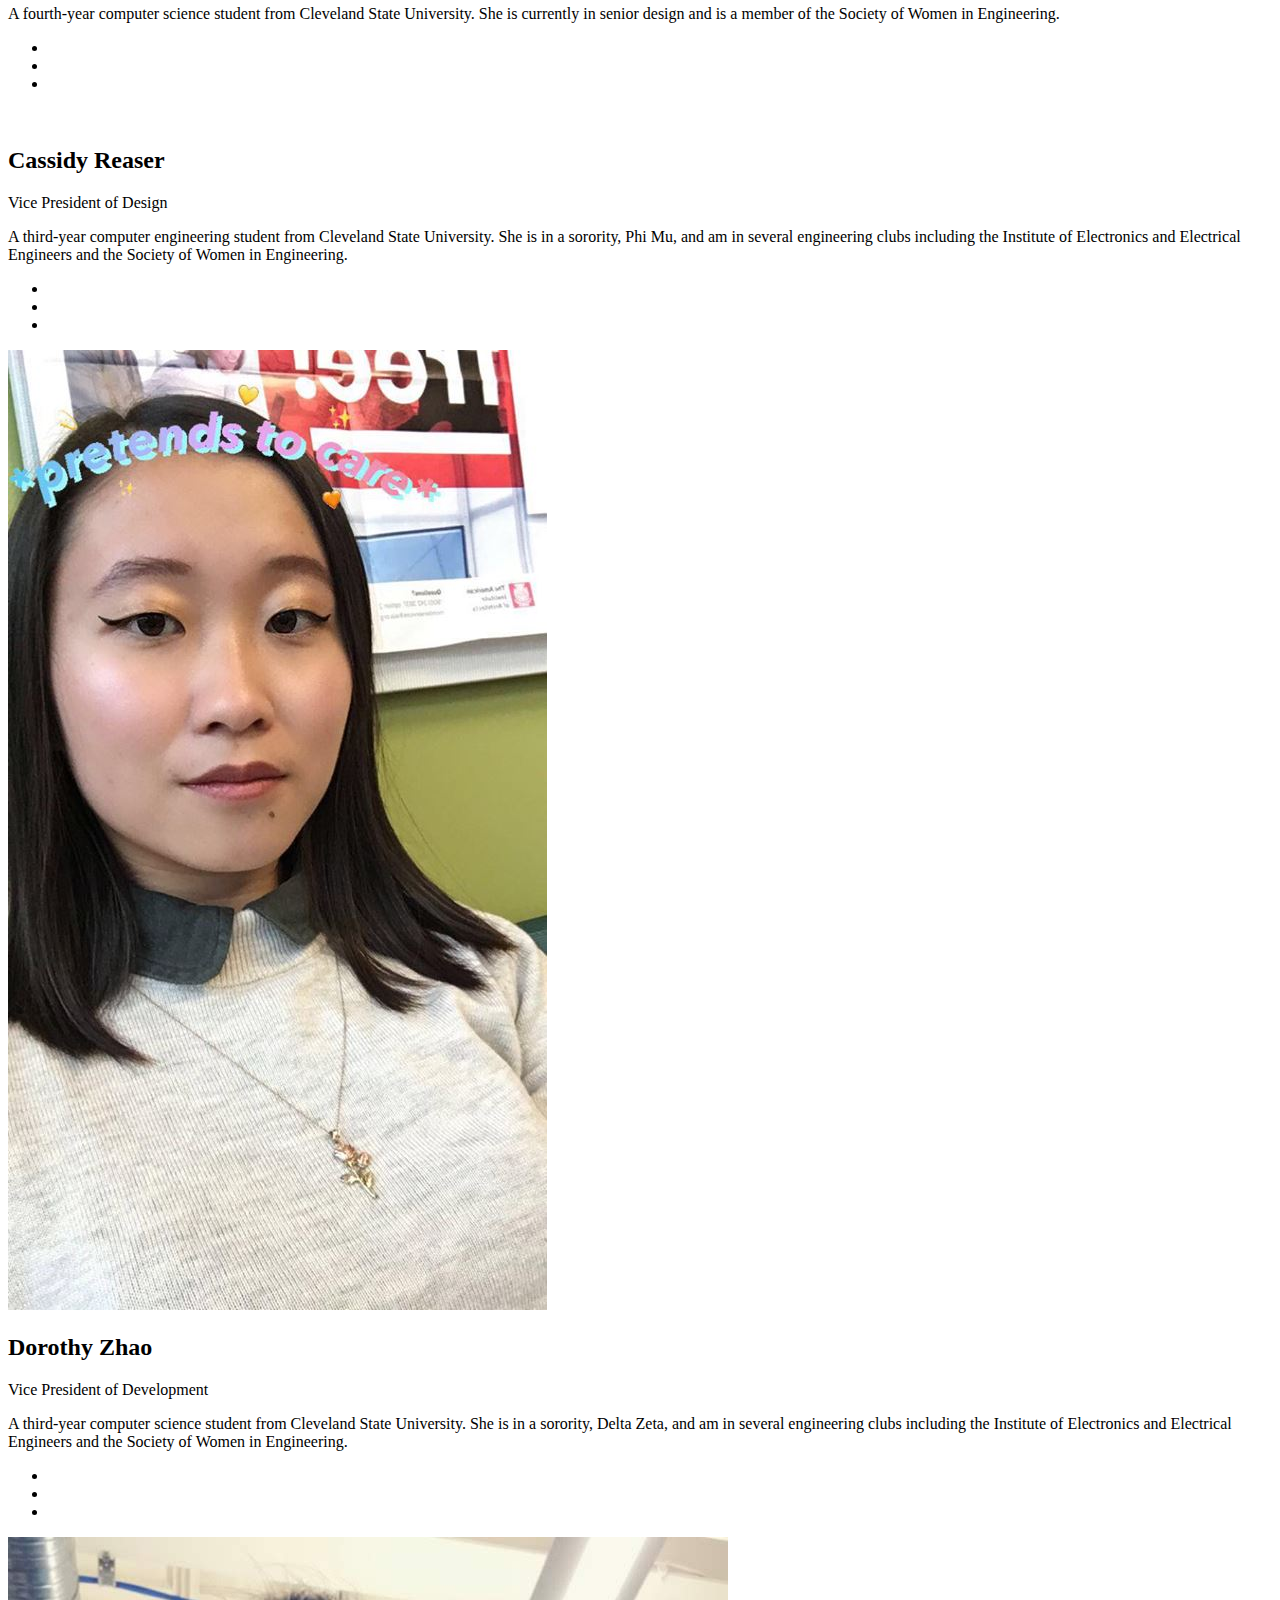
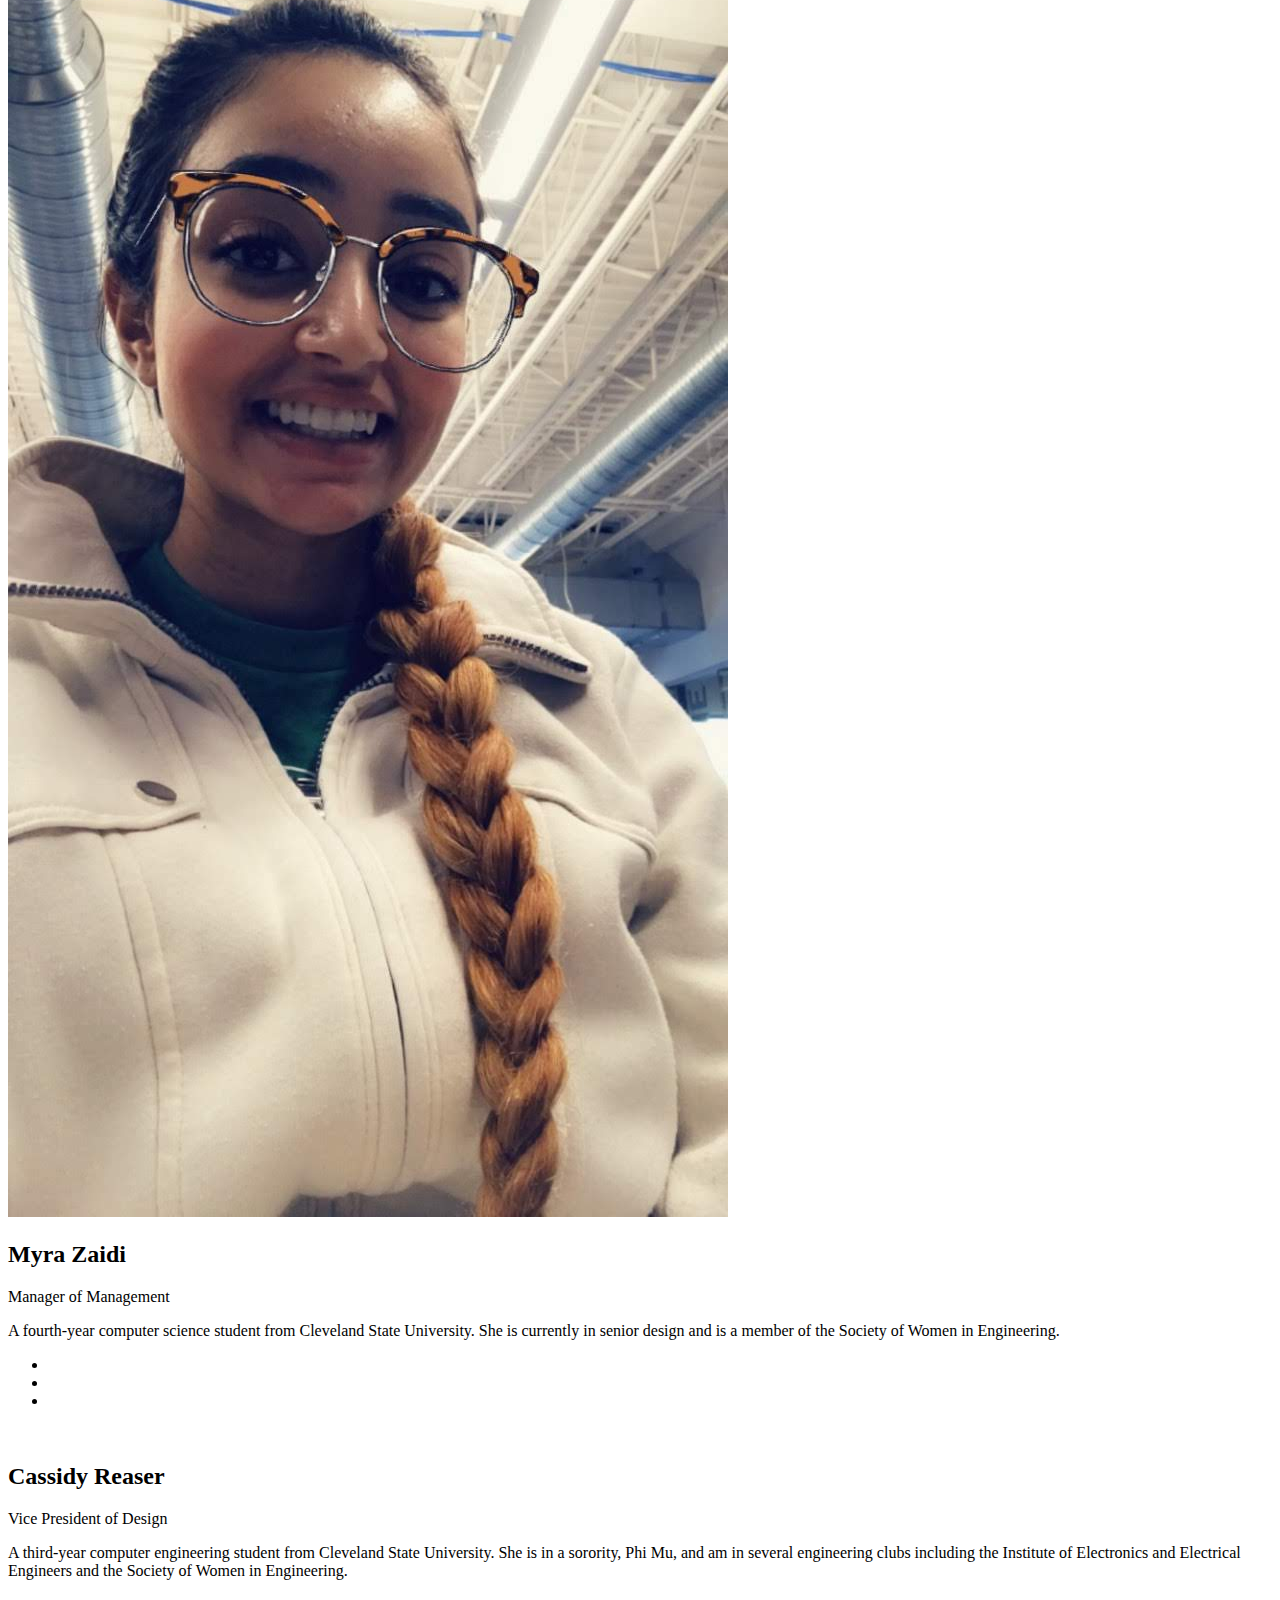
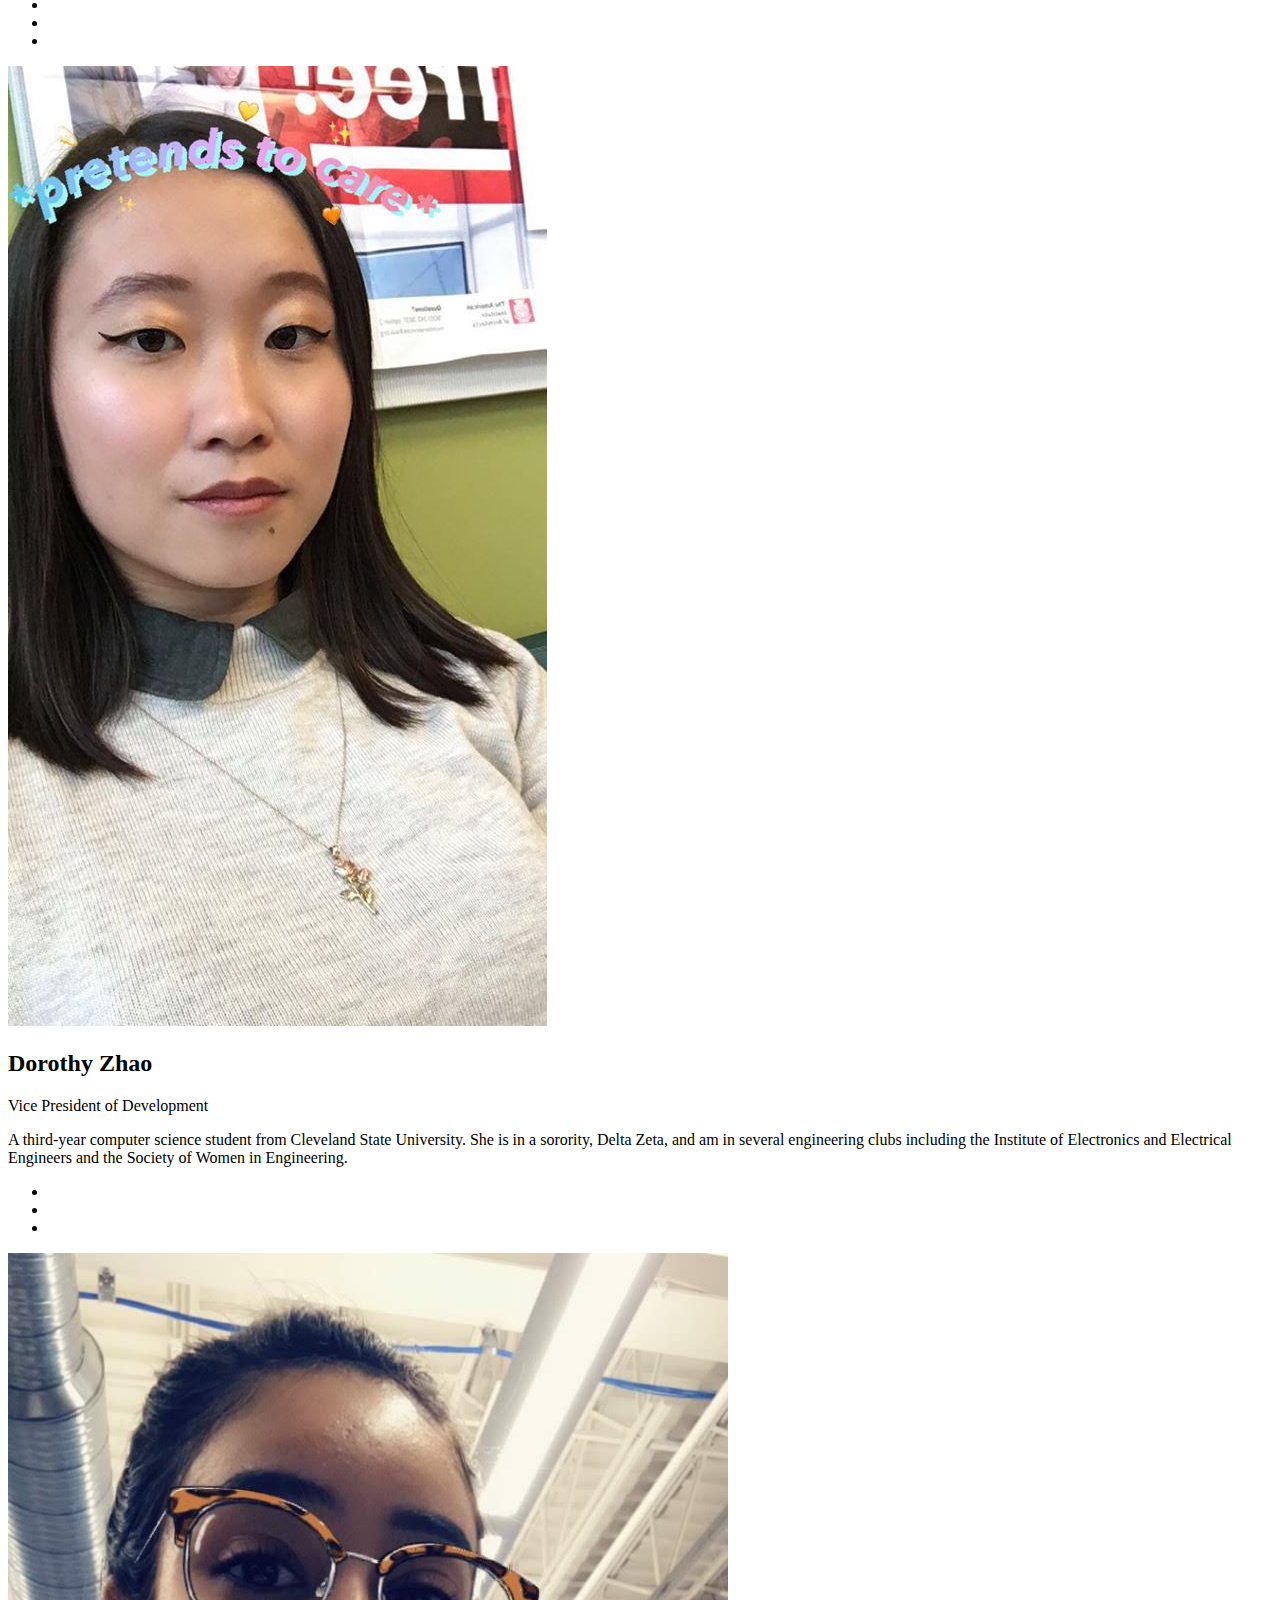
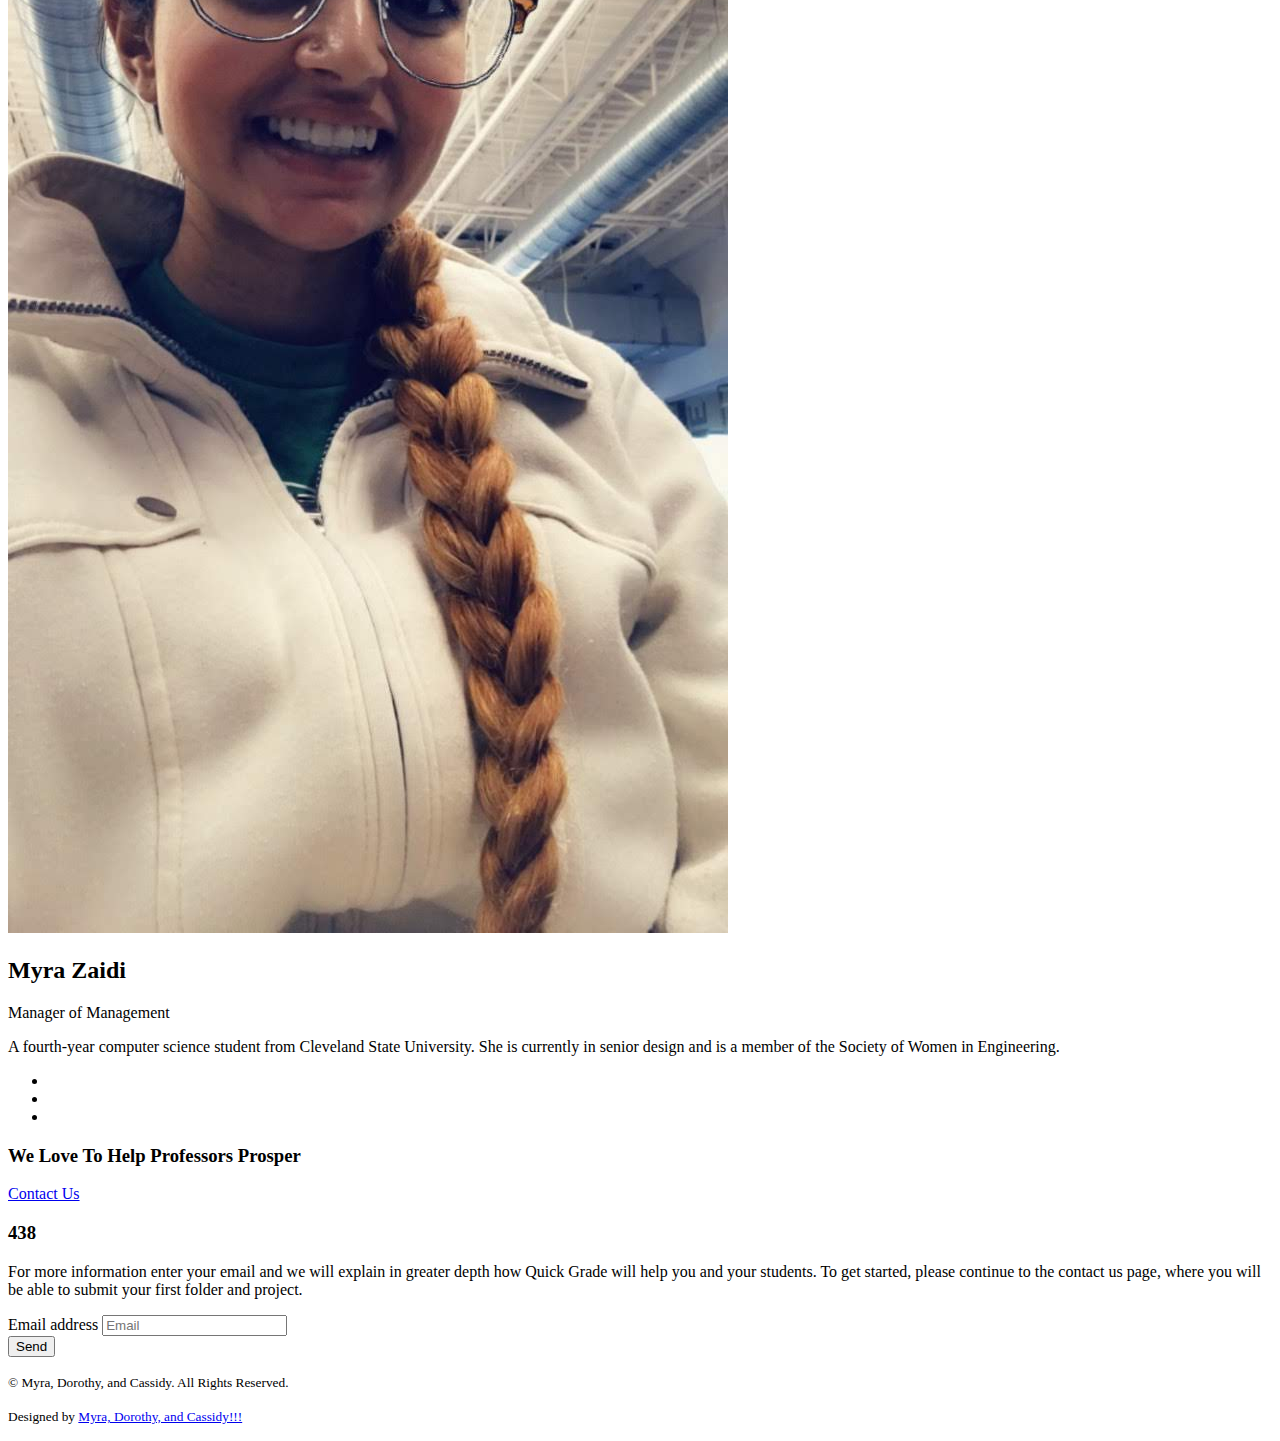
==== commit 766bbe42: "Update about.html" ====
--- a/about.html
+++ b/about.html
@@ -8,6 +8,7 @@
 	<head>
 	<meta charset="utf-8">
 	<meta http-equiv="X-UA-Compatible" content="IE=edge">
+	<link rel="icon" href="images/logo.png">
 	<title>Shirazi &mdash; Quick Grade</title>
 	<meta name="viewport" content="width=device-width, initial-scale=1">
 	<meta name="description" content="A Way to Grade Code with Grace" />
@@ -74,22 +75,12 @@
 							<li class="has-dropdown">
 								<a href="services.html">Services</a>
 								<ul class="dropdown">
-									<li><a href="#">Web Design</a></li>
-									<li><a href="#">eCommerce</a></li>
-									<li><a href="#">Branding</a></li>
-									<li><a href="#">API</a></li>
+									<li><a href="#">Easy Grader</a></li>
+									<li><a href="#">Plagiarism Checker</a></li>
+									<li><a href="#">Talk to Your Students</a></li>
+
 								</ul>
 							</li>
-							<li class="has-dropdown">
-								<a href="#">Dropdown</a>
-								<ul class="dropdown">
-									<li><a href="#">HTML5</a></li>
-									<li><a href="#">CSS3</a></li>
-									<li><a href="#">Sass</a></li>
-									<li><a href="#">jQuery</a></li>
-								</ul>
-							</li>
-							<li><a href="portfolio.html">Portfolio</a></li>
 							<li><a href="contact.html">Contact</a></li>
 						</ul>
 					</div>
@@ -298,10 +289,10 @@
 				<div class="gtco-container">
 					<div class="row">
 						<div class="col-md-6 text-left">
-							<p><small>Myra, Dorothy, and Cassidy </small></p>
+							<p><small>&copy; Myra, Dorothy, and Cassidy. All Rights Reserved. </small></p>
 						</div>
 						<div class="col-md-6 text-right">
-							<p><small>Designed by Myra, Dorothy, and Cassidy !!!" </p>
+						        <p><small>Designed by <a href="http://gettemplates.co/" target="_blank">Myra, Dorothy, and Cassidy!!!</a><small></p> 
 						</div>
 					</div>
 				</div>
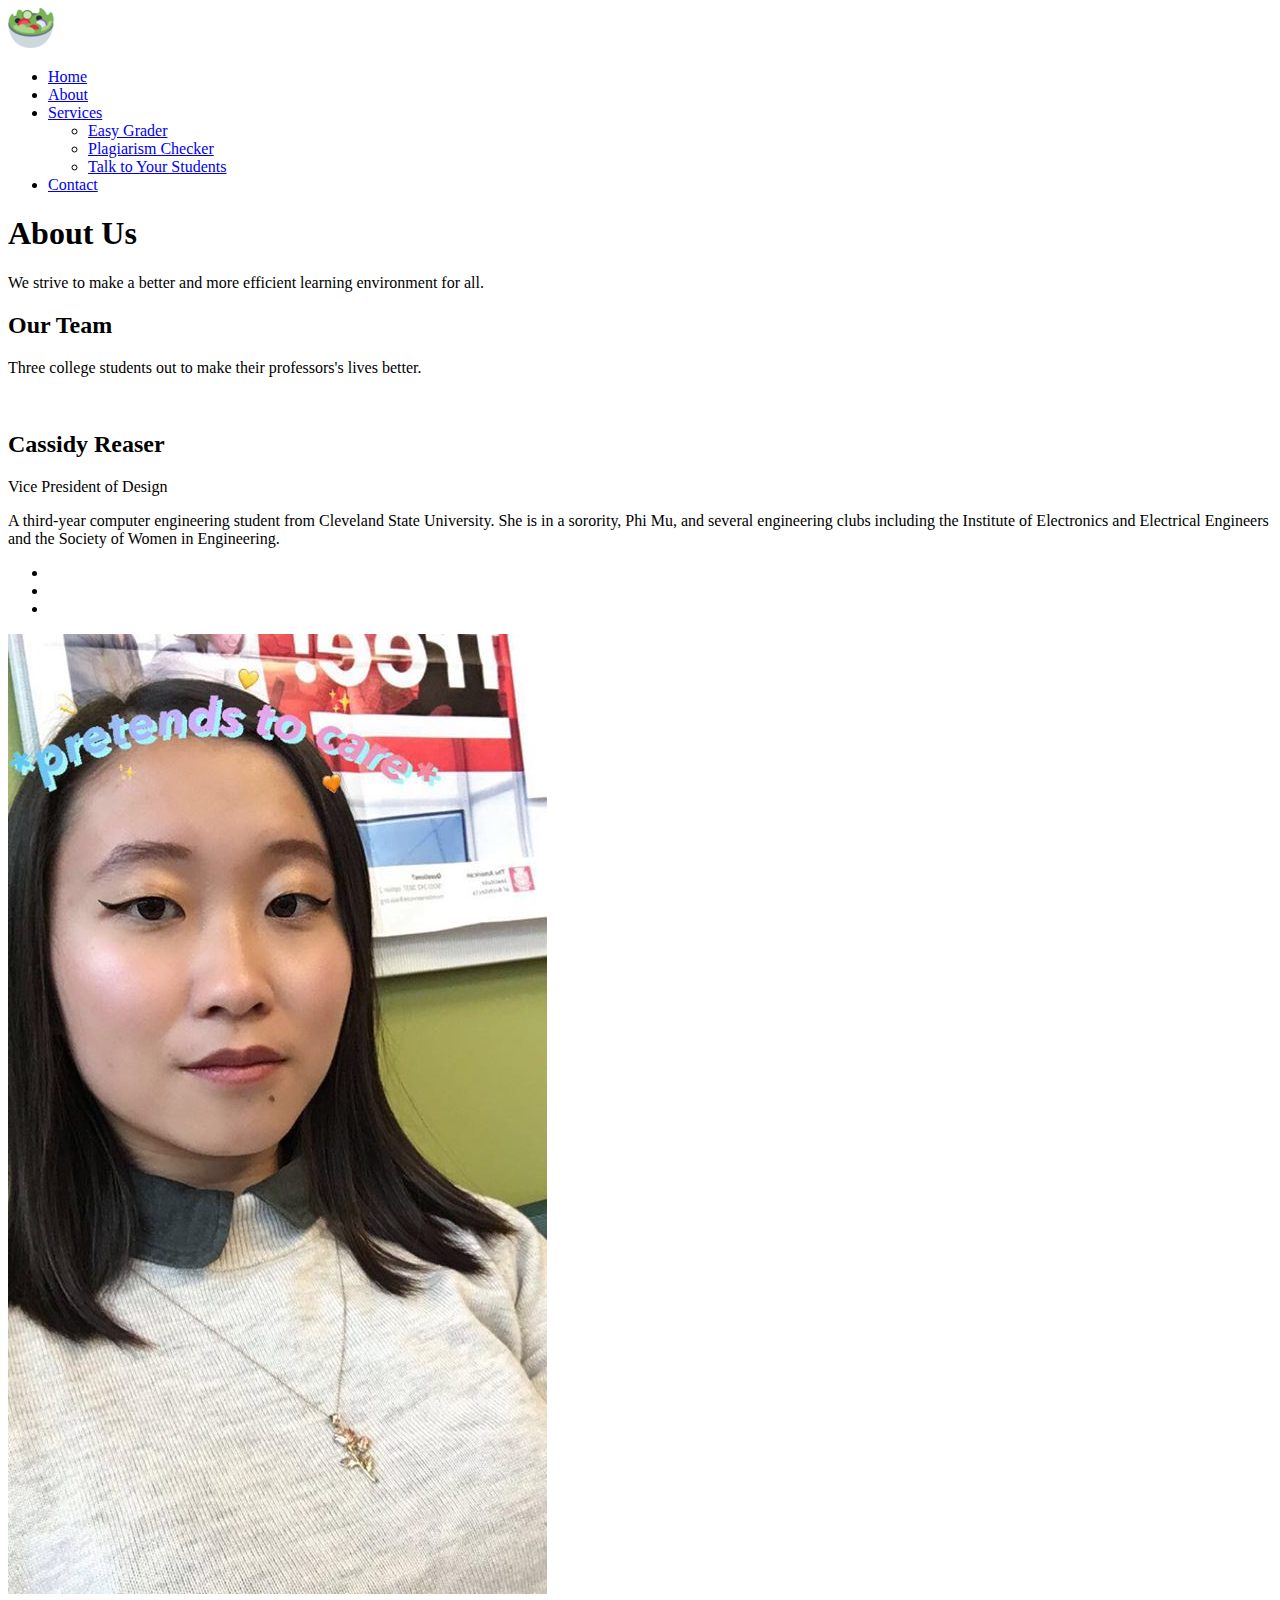
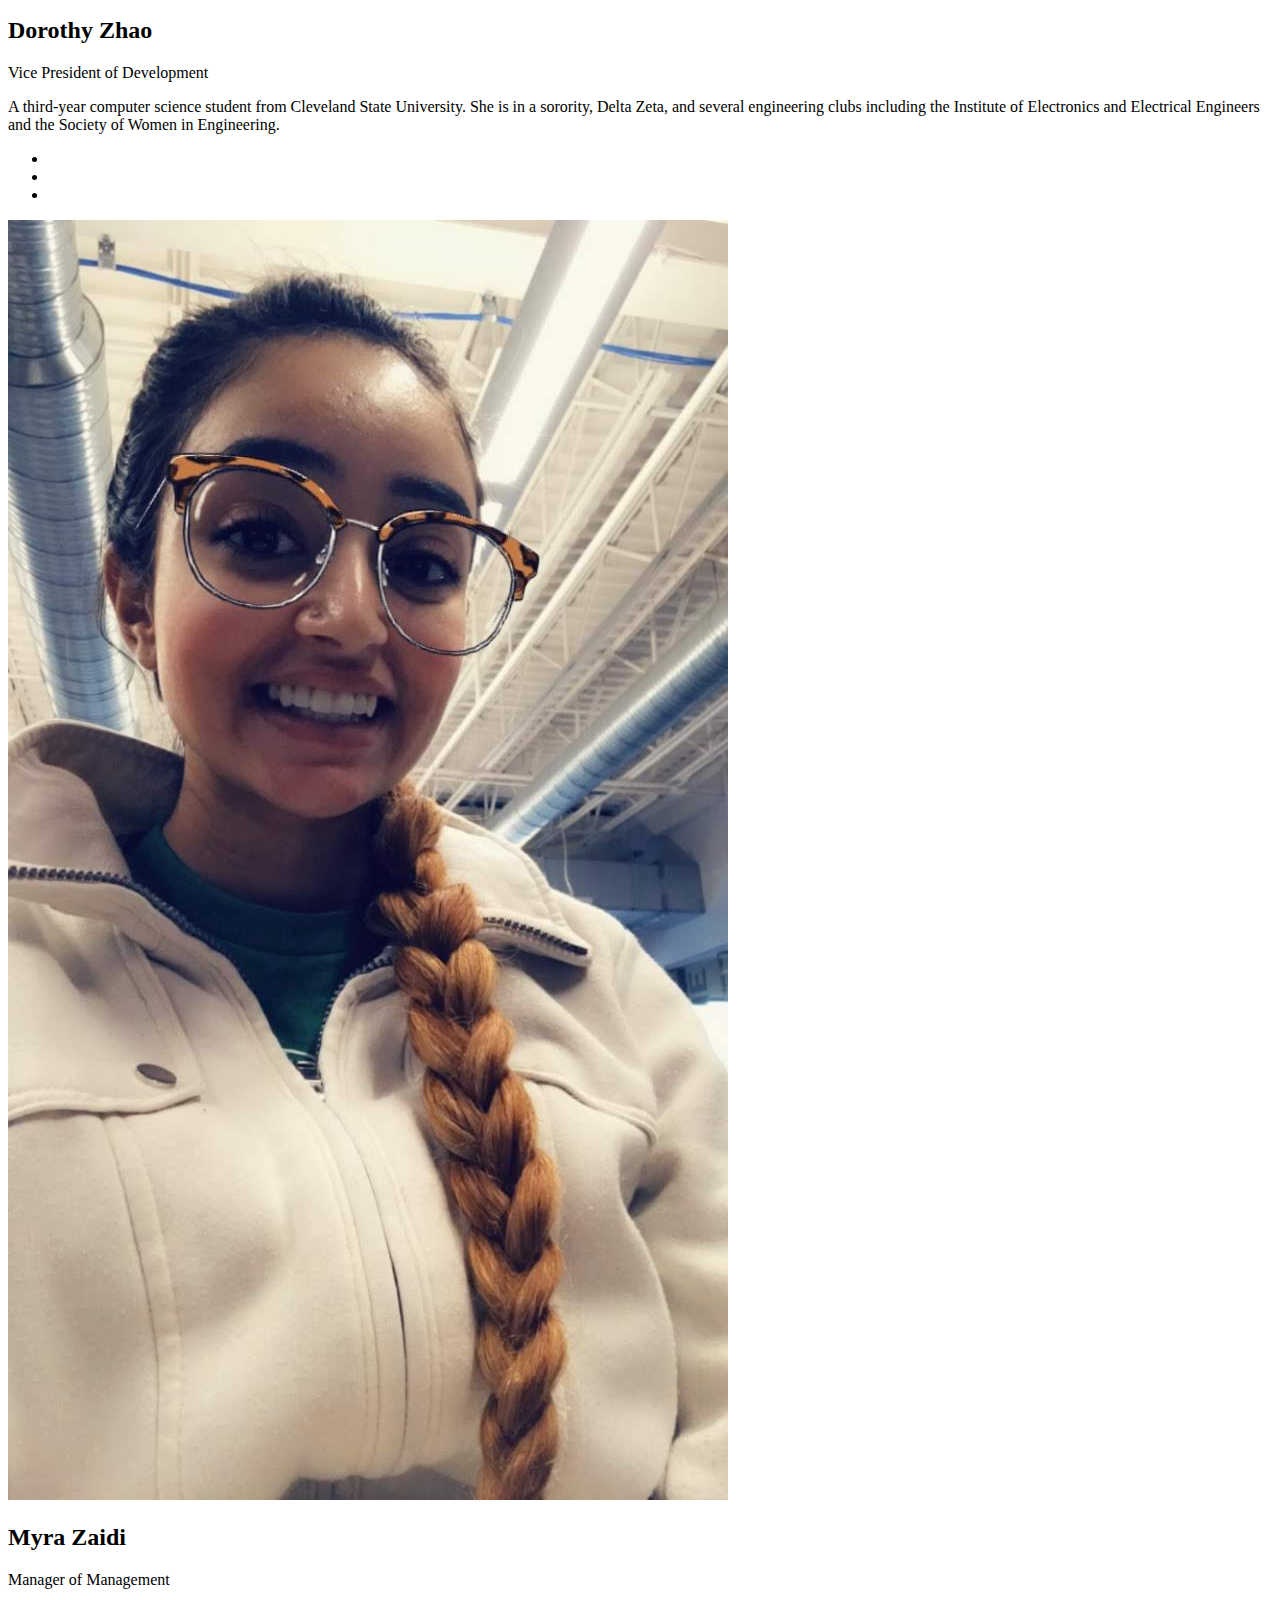
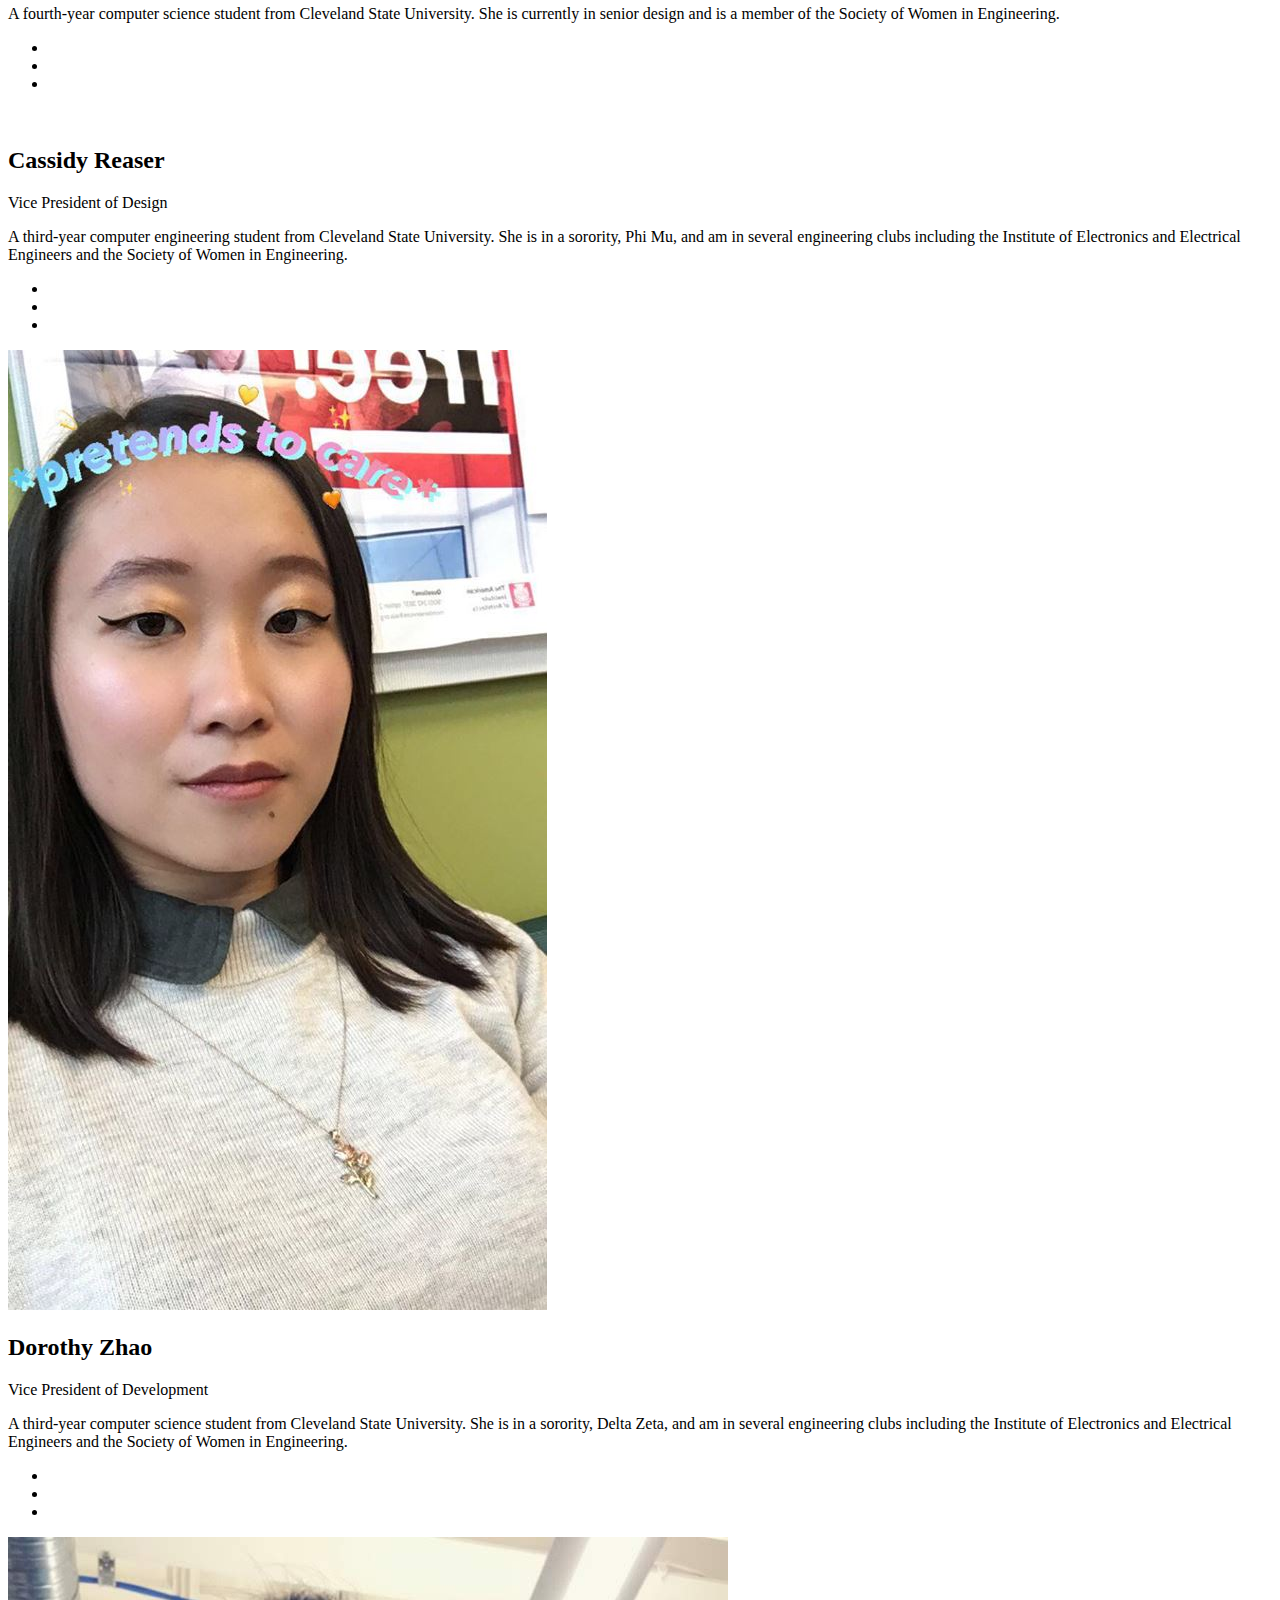
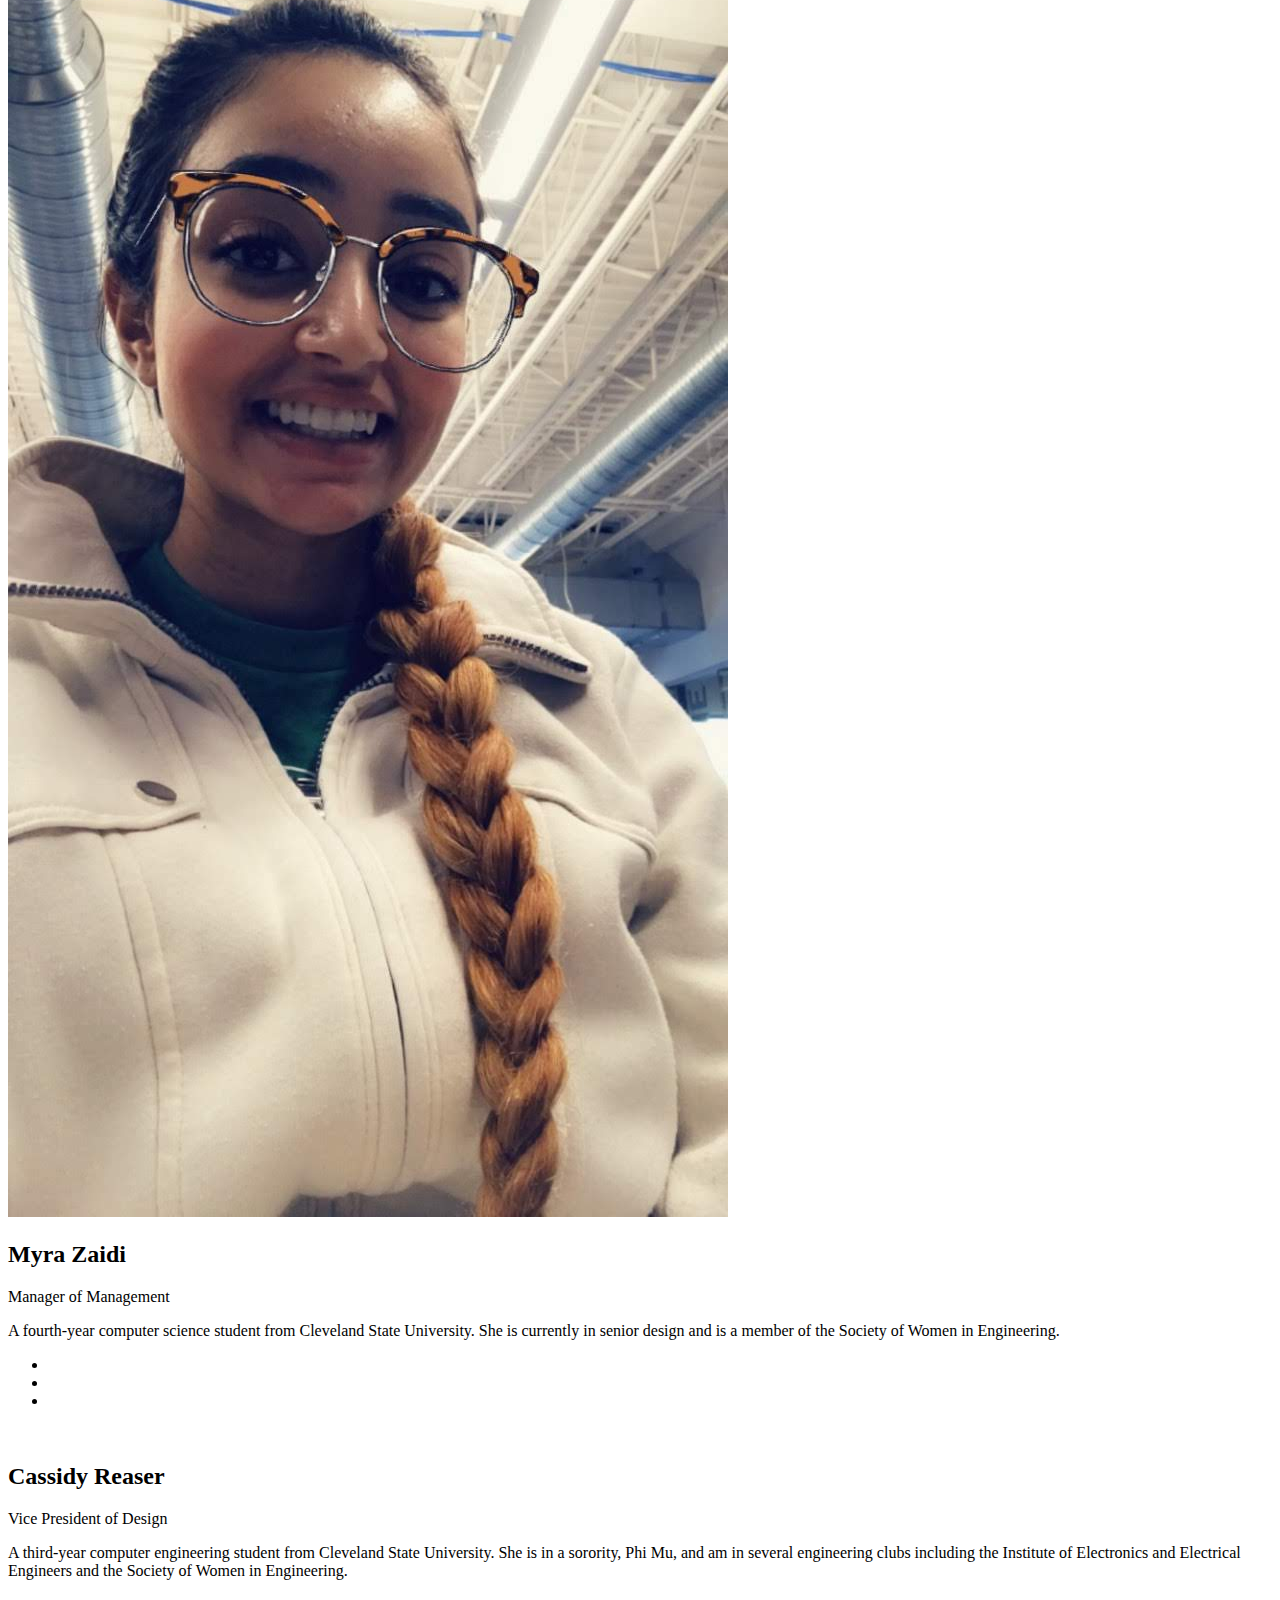
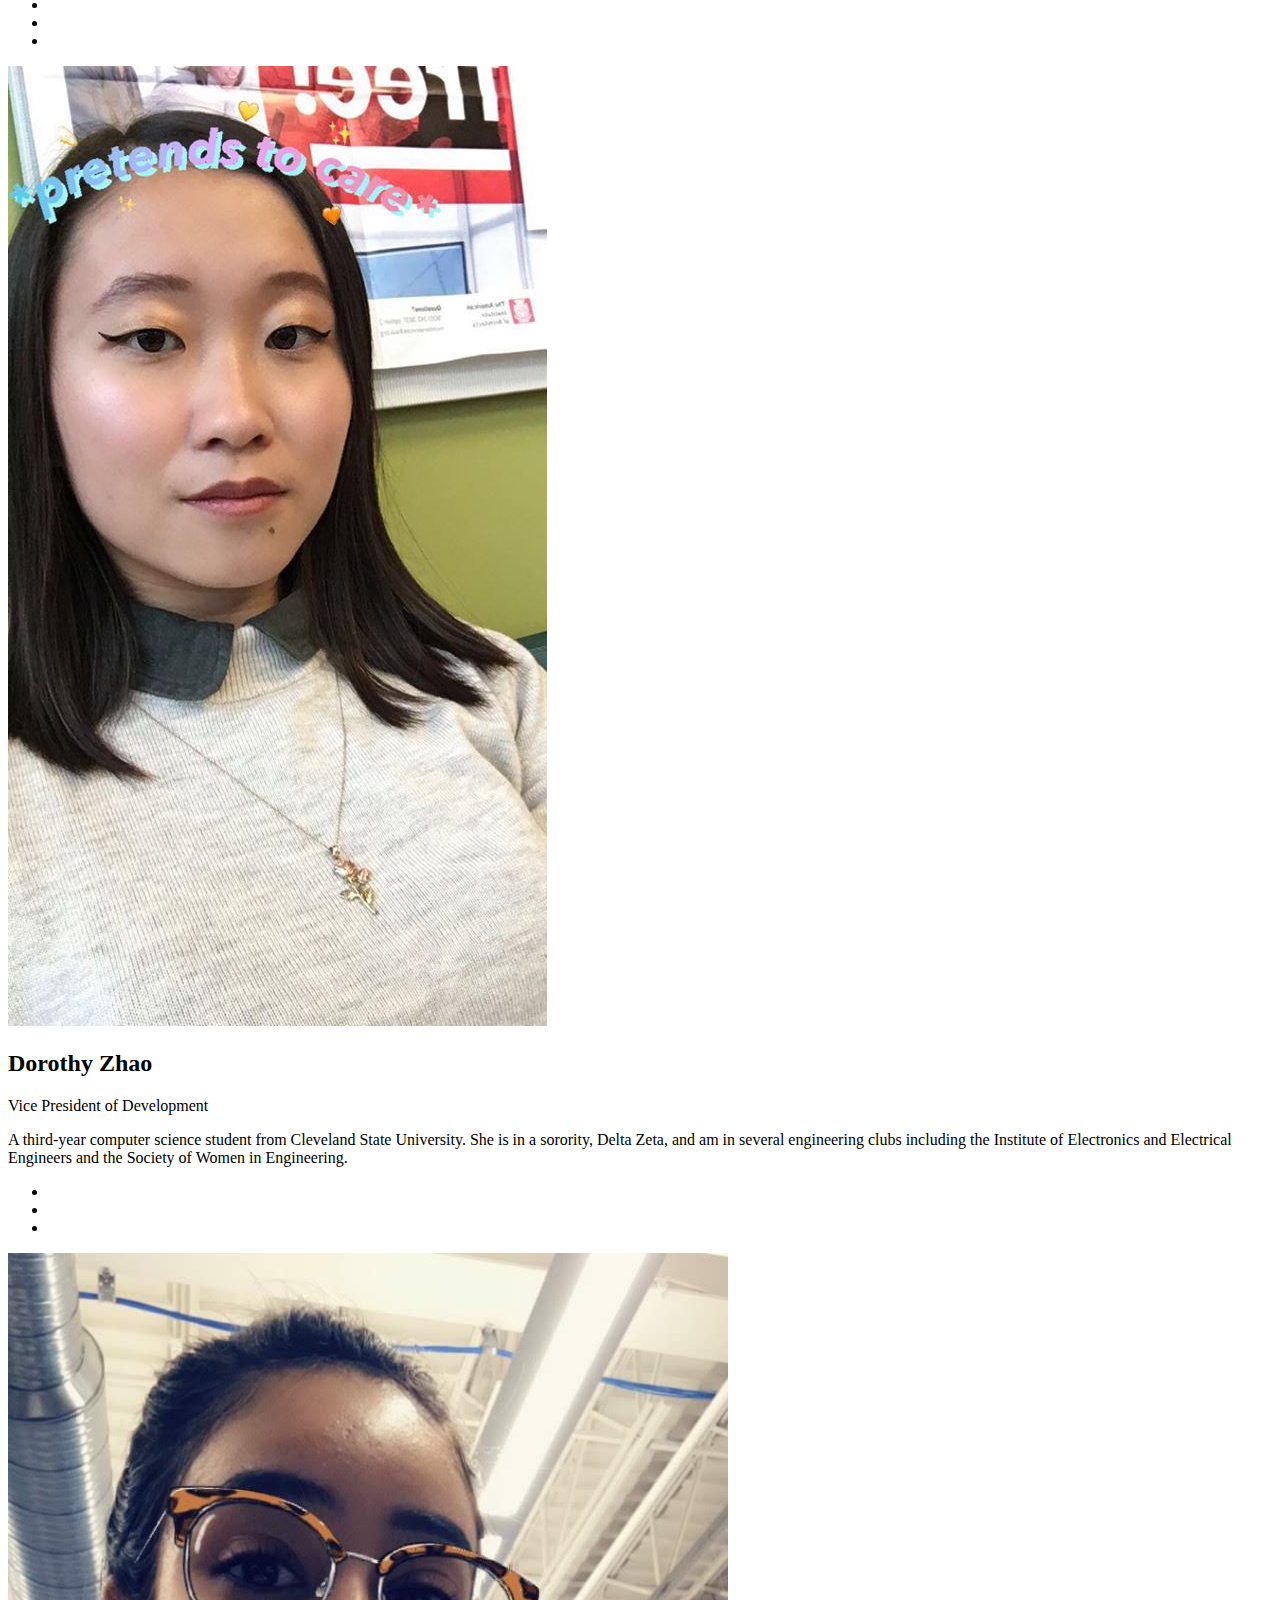
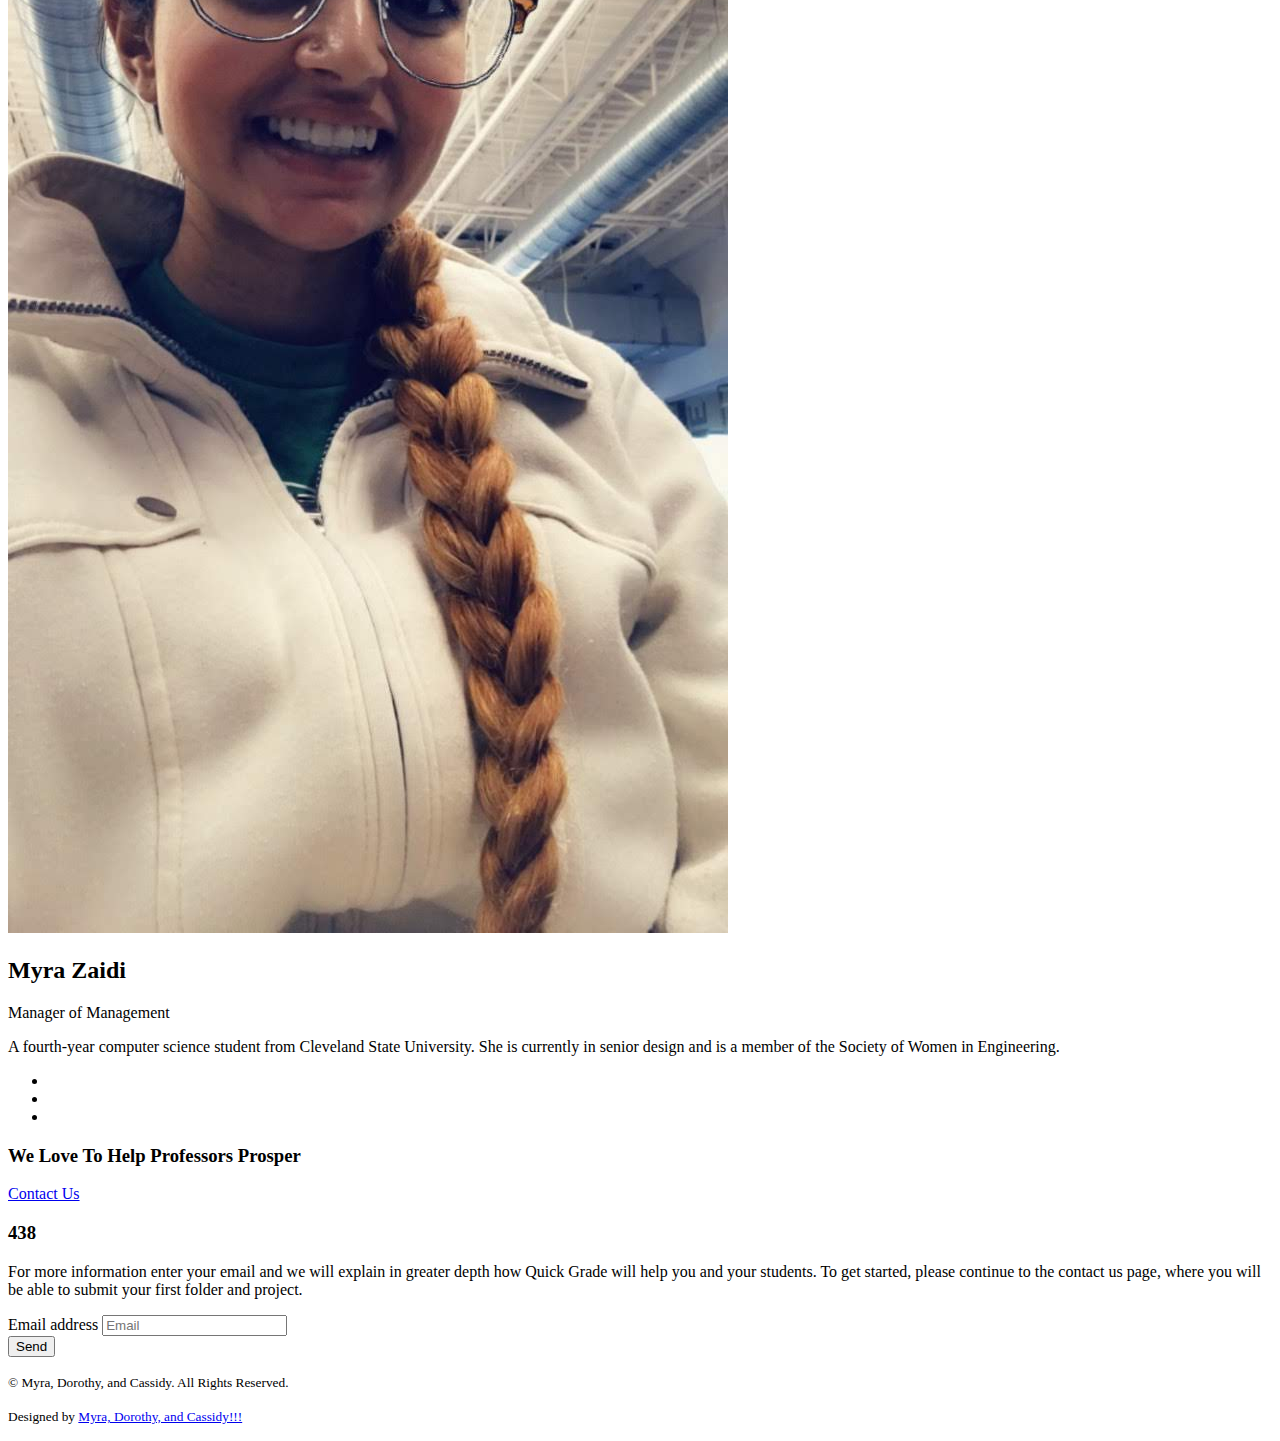
==== commit 8f222acd: "Update about.html" ====
--- a/about.html
+++ b/about.html
@@ -128,7 +128,7 @@
 									<img src="images/staff_1.jpg" alt="" class="img-responsive">
 									<h2>Cassidy Reaser</h2>
 									<p class="role">Vice President of Design</p>
-									<p>A third-year computer engineering student from Cleveland State University. She is in a sorority, Phi Mu, and am in several engineering clubs including the Institute of Electronics and Electrical Engineers and the Society of Women in Engineering.</p>
+									<p>A third-year computer engineering student from Cleveland State University. She is in a sorority, Phi Mu, and several engineering clubs including the Institute of Electronics and Electrical Engineers and the Society of Women in Engineering.</p>
 									<ul class="fh5co-social">
 										<li><a href="#"><i class="icon-facebook"></i></a></li>
 										<li><a href="#"><i class="icon-twitter"></i></a></li>
@@ -141,7 +141,7 @@
 									<img src="images/staff_2.jpg" alt="" class="img-responsive">
 									<h2>Dorothy Zhao</h2>
 									<p class="role">Vice President of Development </p>
-									<p>A third-year computer science student from Cleveland State University. She is in a sorority, Delta Zeta, and am in several engineering clubs including the Institute of Electronics and Electrical Engineers and the Society of Women in Engineering.</p>
+									<p>A third-year computer science student from Cleveland State University. She is in a sorority, Delta Zeta, and several engineering clubs including the Institute of Electronics and Electrical Engineers and the Society of Women in Engineering.</p>
 									<ul class="fh5co-social">
 										<li><a href="#"><i class="icon-facebook"></i></a></li>
 										<li><a href="#"><i class="icon-twitter"></i></a></li>
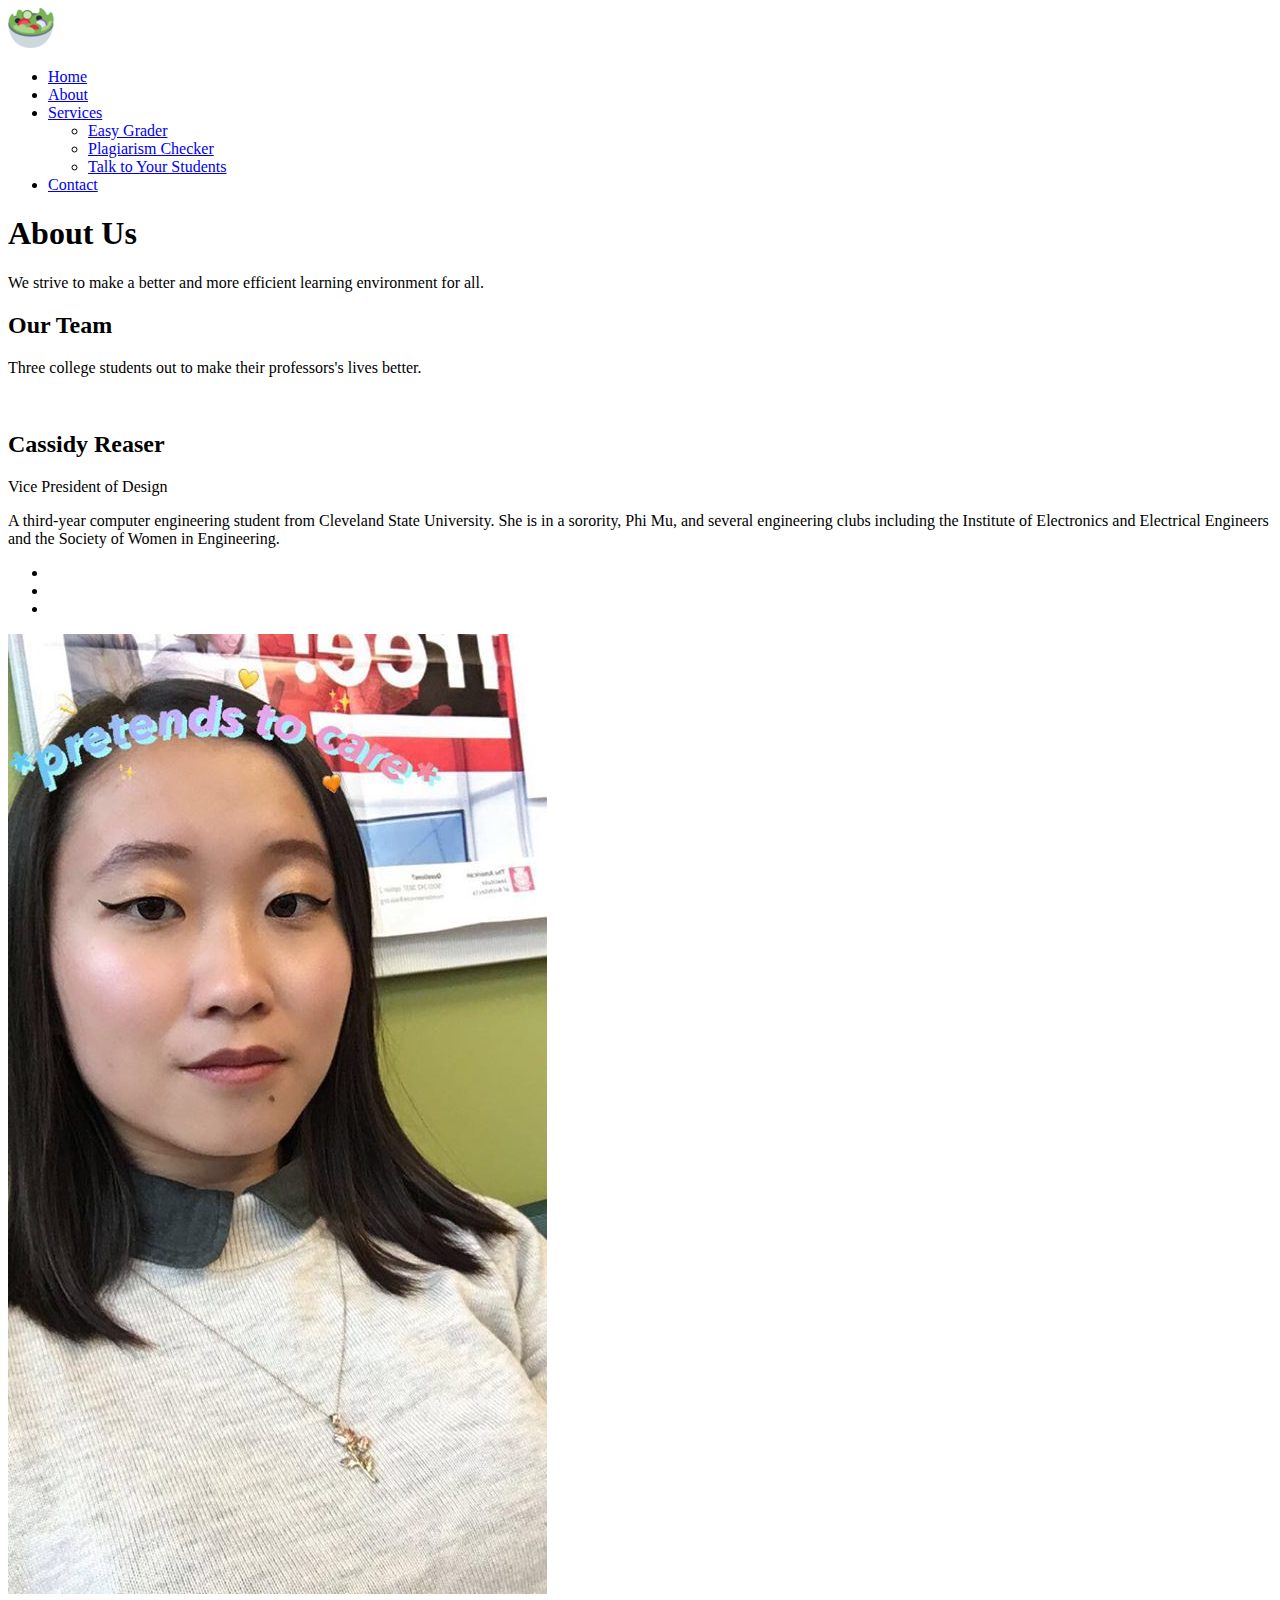
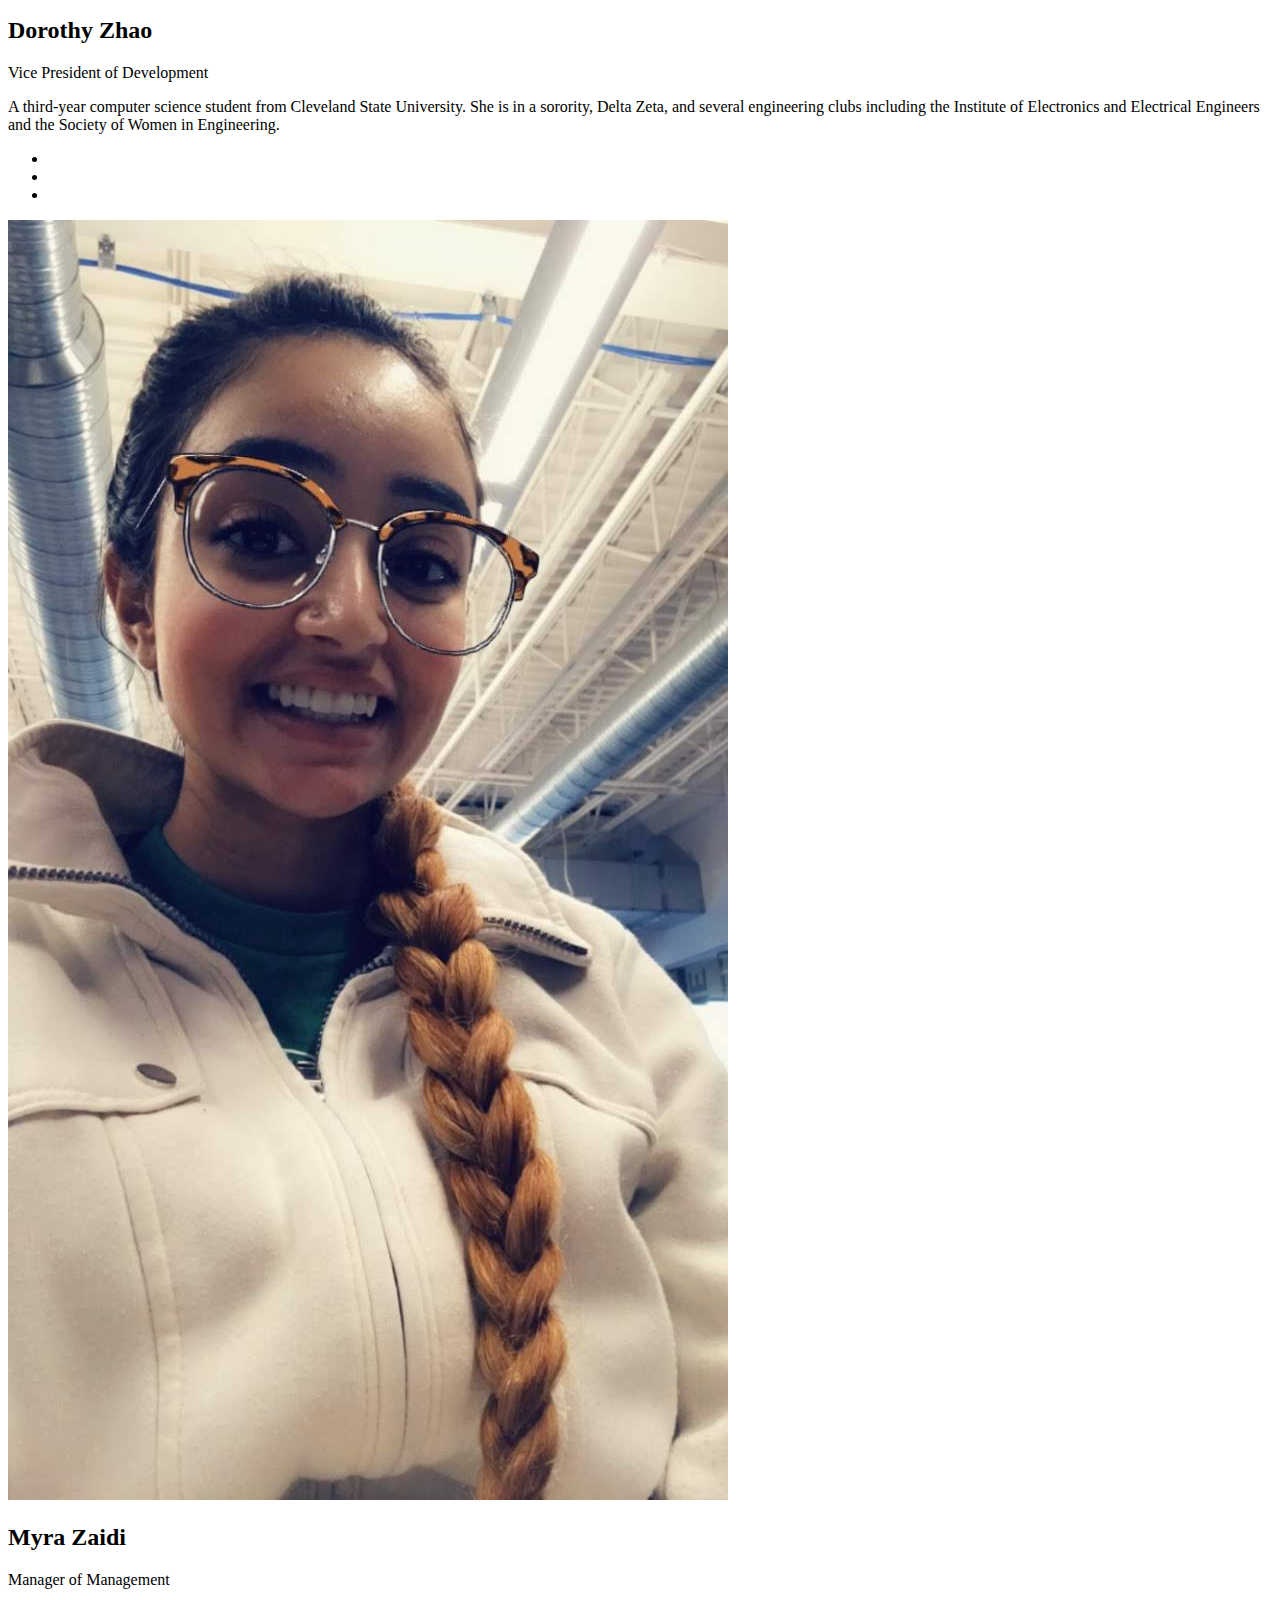
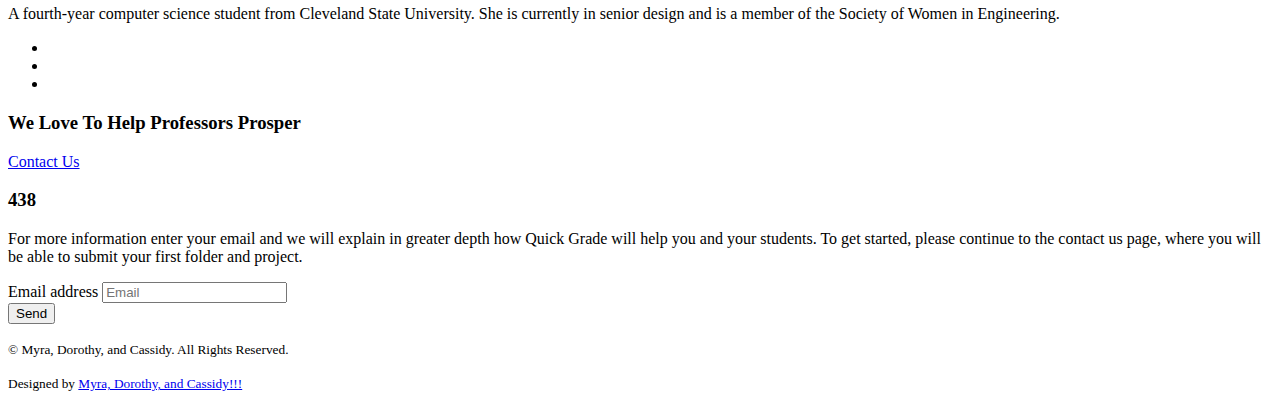
==== commit fd5677fc: "Update about.html" ====
--- a/about.html
+++ b/about.html
@@ -163,84 +163,7 @@
 								</div>
 							</div>
 <div class="item">
-								<div class="gtco-staff">
-									<img src="images/staff_1.jpg" alt="" class="img-responsive">
-									<h2>Cassidy Reaser</h2>
-									<p class="role">Vice President of Design</p>
-									<p>A third-year computer engineering student from Cleveland State University. She is in a sorority, Phi Mu, and am in several engineering clubs including the Institute of Electronics and Electrical Engineers and the Society of Women in Engineering.</p>
-									<ul class="fh5co-social">
-										<li><a href="#"><i class="icon-facebook"></i></a></li>
-										<li><a href="#"><i class="icon-twitter"></i></a></li>
-										<li><a href="#"><i class="icon-linkedin"></i></a></li>
-									</ul>
-								</div>
-							</div>
-							<div class="item">
-								<div class="gtco-staff">
-									<img src="images/staff_2.jpg" alt="" class="img-responsive">
-									<h2>Dorothy Zhao</h2>
-									<p class="role">Vice President of Development </p>
-									<p>A third-year computer science student from Cleveland State University. She is in a sorority, Delta Zeta, and am in several engineering clubs including the Institute of Electronics and Electrical Engineers and the Society of Women in Engineering.</p>
-									<ul class="fh5co-social">
-										<li><a href="#"><i class="icon-facebook"></i></a></li>
-										<li><a href="#"><i class="icon-twitter"></i></a></li>
-										<li><a href="#"><i class="icon-linkedin"></i></a></li>
-									</ul>
-								</div>
-							</div>
-							<div class="item">
-								<div class="gtco-staff">
-									<img src="images/staff_3.jpg" alt="" class="img-responsive">
-									<h2>Myra Zaidi</h2>
-									<p class="role">Manager of Management</p>
-									<p>A fourth-year computer science student from Cleveland State University. She is currently in senior design and is a member of the Society of Women in Engineering.</p>
-									<ul class="fh5co-social">
-										<li><a href="#"><i class="icon-facebook"></i></a></li>
-										<li><a href="#"><i class="icon-twitter"></i></a></li>
-										<li><a href="#"><i class="icon-linkedin"></i></a></li>
-									</ul>
-								</div>
-							</div>
-
-							<div class="item">
-								<div class="gtco-staff">
-									<img src="images/staff_1.jpg" alt="" class="img-responsive">
-									<h2>Cassidy Reaser</h2>
-									<p class="role">Vice President of Design</p>
-									<p>A third-year computer engineering student from Cleveland State University. She is in a sorority, Phi Mu, and am in several engineering clubs including the Institute of Electronics and Electrical Engineers and the Society of Women in Engineering.</p>
-									<ul class="fh5co-social">
-										<li><a href="#"><i class="icon-facebook"></i></a></li>
-										<li><a href="#"><i class="icon-twitter"></i></a></li>
-										<li><a href="#"><i class="icon-linkedin"></i></a></li>
-									</ul>
-								</div>
-							</div>
-							<div class="item">
-								<div class="gtco-staff">
-									<img src="images/staff_2.jpg" alt="" class="img-responsive">
-									<h2>Dorothy Zhao</h2>
-									<p class="role">Vice President of Development </p>
-									<p>A third-year computer science student from Cleveland State University. She is in a sorority, Delta Zeta, and am in several engineering clubs including the Institute of Electronics and Electrical Engineers and the Society of Women in Engineering.</p>
-									<ul class="fh5co-social">
-										<li><a href="#"><i class="icon-facebook"></i></a></li>
-										<li><a href="#"><i class="icon-twitter"></i></a></li>
-										<li><a href="#"><i class="icon-linkedin"></i></a></li>
-									</ul>
-								</div>
-							</div>
-							<div class="item">
-								<div class="gtco-staff">
-									<img src="images/staff_3.jpg" alt="" class="img-responsive">
-									<h2>Myra Zaidi</h2>
-									<p class="role">Manager of Management</p>
-									<p>A fourth-year computer science student from Cleveland State University. She is currently in senior design and is a member of the Society of Women in Engineering.</p>
-									<ul class="fh5co-social">
-										<li><a href="#"><i class="icon-facebook"></i></a></li>
-										<li><a href="#"><i class="icon-twitter"></i></a></li>
-										<li><a href="#"><i class="icon-linkedin"></i></a></li>
-									</ul>
-								</div>
-							</div>
+								
 						</div>
 					</div>
 					
